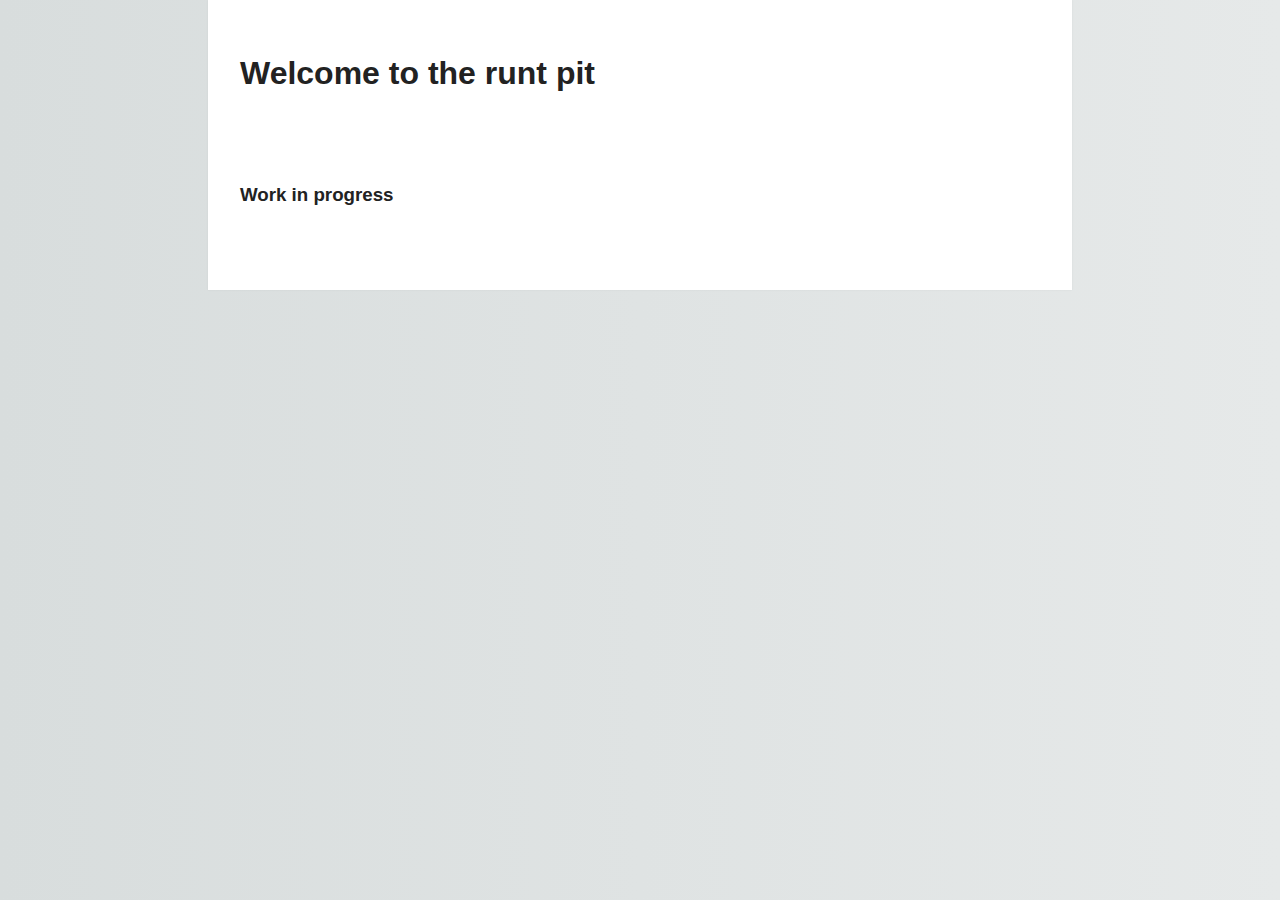
==== index.html @ 6e8e48d4 "Add files via upload" ====
<!DOCTYPE html>
<html>
    
    <head>
        <meta charset="utf-8">
        <meta http-equiv="X-UA-Compatible" content="IE=edge">
        <title>TheRuntPit</title>
        <meta name="description" content="Welcome to the runt pit.">
        <link rel="stylesheet" href="main.css">
    </head>
    <body>
    <h1>Welcome to the runt pit </h1>
    <br><br>
    <h3>Work in progress </h3>
    </body>
</html>
---- main.css ----
html {
    background: #e6e9e9;
    background-image: linear-gradient(270deg, rgb(230, 233, 233) 0%, rgb(216, 221, 221) 100%);
    -webkit-font-smoothing: antialiased;
}

body {
    background: #fff;
    box-shadow: 0 0 2px rgba(0, 0, 0, 0.06);
    color: #545454;
    font-family: "Helvetica Neue", Helvetica, Arial, sans-serif;
    font-size: 16px;
    line-height: 1.5;
    margin: 0 auto;
    max-width: 800px;
    padding: 2em 2em 4em;
}

h1, h2, h3, h4, h5, h6 {
    color: #222;
    font-weight: 600;
    line-height: 1.3;
}

h2 {
    margin-top: 1.3em;
}

a {
    color: #0083e8;
}

b, strong {
    font-weight: 600;
}

samp {
    display: none;
}

img {
    animation: colorize 2s cubic-bezier(0, 0, .78, .36) 1;
    background: transparent;
    border: 10px solid rgba(0, 0, 0, 0.12);
    border-radius: 4px;
    display: block;
    margin: 1.3em auto;
    max-width: 95%;
}

@keyframes colorize {
    0% {
        -webkit-filter: grayscale(100%);
        filter: grayscale(100%);
    }
    100% {
        -webkit-filter: grayscale(0%);
        filter: grayscale(0%);
    }
}
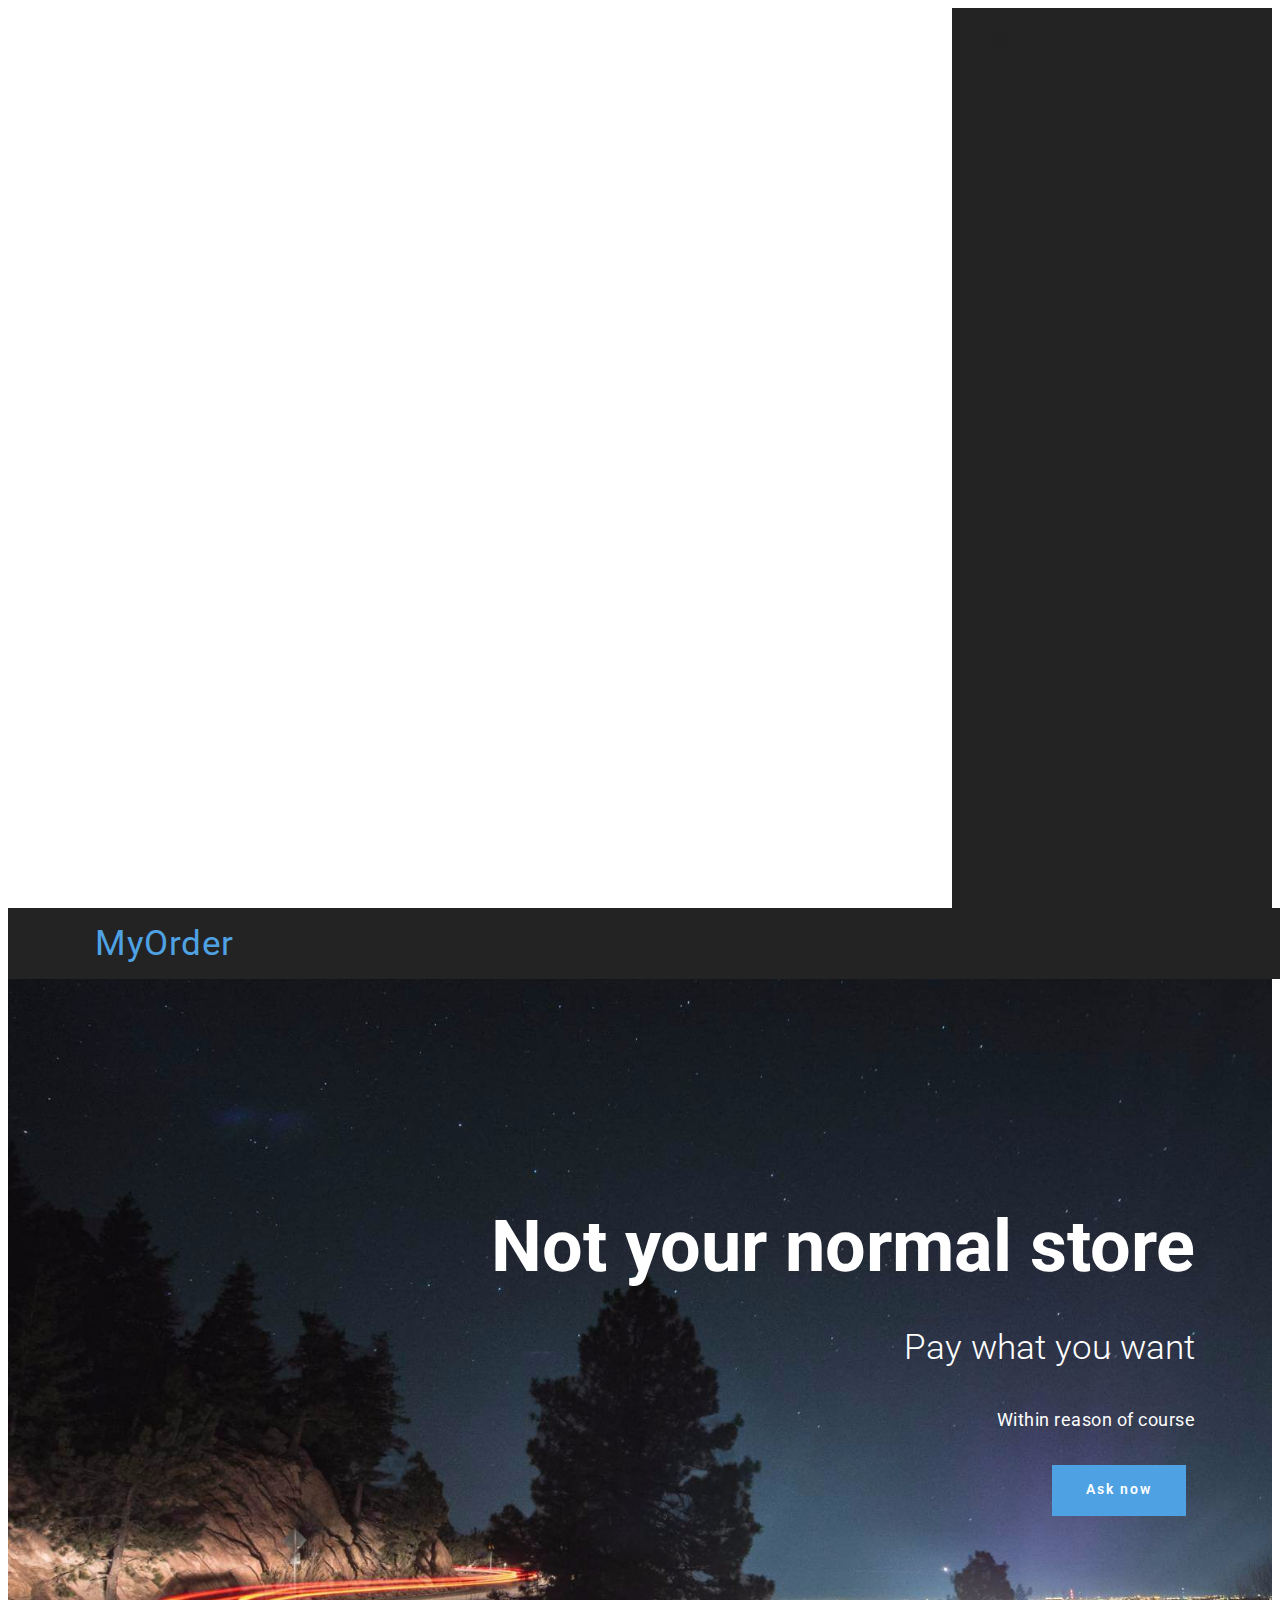
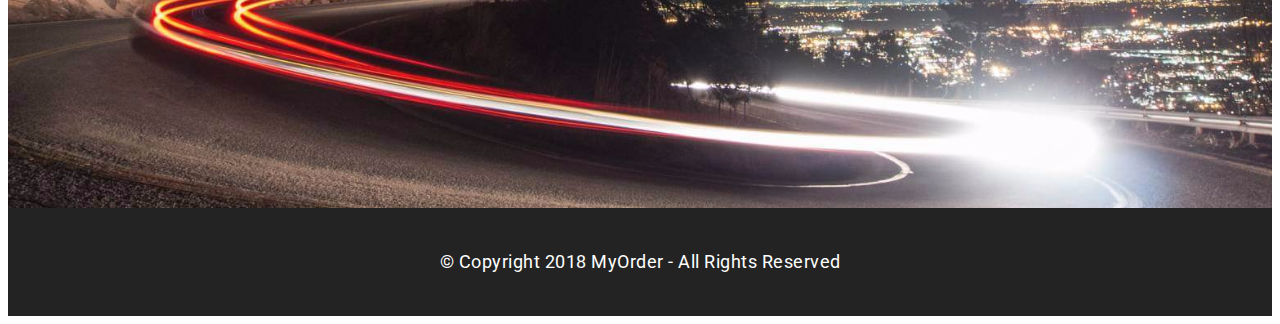
==== commit 85d18b9c: "Add files via upload" ====
--- a/index.html
+++ b/index.html
@@ -1,16 +1,94 @@
-<!DOCTYPE html>
-<html>
-    
-    <head>
-        <meta charset="utf-8">
-        <meta http-equiv="X-UA-Compatible" content="IE=edge">
-        <title>TheRuntPit</title>
-        <meta name="description" content="Welcome to the runt pit.">
-        <link rel="stylesheet" href="main.css">
-    </head>
-    <body>
-    <h1>Welcome to the runt pit </h1>
-    <br><br>
-    <h3>Work in progress </h3>
-    </body>
+<!DOCTYPE html>
+<html amp>
+<head>
+  <!-- Site made with  Website Builder v4.7.6, https://.com -->
+  <meta charset="UTF-8">
+  <meta http-equiv="X-UA-Compatible" content="IE=edge">
+  <meta name="generator" content=" v4.7.6, .com">
+  <meta name="viewport" content="width=device-width, initial-scale=1, minimum-scale=1">
+  <link rel="shortcut icon" href="assets/images/logo1.png" type="image/x-icon">
+  <link rel="stylesheet" type="text/css" href="style.css">
+  <meta name="description" content="">
+  <title>Home</title>
+  
+<link rel="canonical" href="index.html">
+ <style amp-boilerplate>body{-webkit-animation:-amp-start 8s steps(1,end) 0s 1 normal both;-moz-animation:-amp-start 8s steps(1,end) 0s 1 normal both;-ms-animation:-amp-start 8s steps(1,end) 0s 1 normal both;animation:-amp-start 8s steps(1,end) 0s 1 normal both}@-webkit-keyframes -amp-start{from{visibility:hidden}to{visibility:visible}}@-moz-keyframes -amp-start{from{visibility:hidden}to{visibility:visible}}@-ms-keyframes -amp-start{from{visibility:hidden}to{visibility:visible}}@-o-keyframes -amp-start{from{visibility:hidden}to{visibility:visible}}@keyframes -amp-start{from{visibility:hidden}to{visibility:visible}}</style>
+<noscript><style amp-boilerplate>body{-webkit-animation:none;-moz-animation:none;-ms-animation:none;animation:none}</style></noscript>
+<link href="https://fonts.googleapis.com/css?family=Roboto:100,100i,300,300i,400,400i,500,500i,700,700i,900,900i&subset=cyrillic" rel="stylesheet">
+ 
+ <style amp-custom> 
+div,span,h1,h2,h3,h4,h5,h6,p,blockquote,a,ol,ul,li,figcaption{font: inherit;}section{background-color: #eeeeee;}section,.container,.container-fluid{position: relative;word-wrap: break-word;}a.mbr-iconfont:hover{text-decoration: none;}.article .lead p,.article .lead ul,.article .lead ol,.article .lead pre,.article .lead blockquote{margin-bottom: 0;}a{font-style: normal;font-weight: 400;cursor: pointer;}a,a:hover{text-decoration: none;}figure{margin-bottom: 0;}h1,h2,h3,h4,h5,h6,.h1,.h2,.h3,.h4,.h5,.h6,.display-1,.display-2,.display-3,.display-4{line-height: 1;word-break: break-word;word-wrap: break-word;}b,strong{font-weight: bold;}blockquote{padding: 10px 0 10px 20px;position: relative;border-left: 2px solid;border-color: #ff3366;}input:-webkit-autofill,input:-webkit-autofill:hover,input:-webkit-autofill:focus,input:-webkit-autofill:active{transition-delay: 9999s;transition-property: background-color,color;}textarea[type="hidden"]{display: none;}body{position: relative;}section{background-position: 50% 50%;background-repeat: no-repeat;background-size: cover;}section .mbr-background-video,section .mbr-background-video-preview{position: absolute;bottom: 0;left: 0;right: 0;top: 0;}.row{display: -webkit-box;display: -webkit-flex;display: -ms-flexbox;display: flex;-webkit-flex-wrap: wrap;-ms-flex-wrap: wrap;flex-wrap: wrap;margin-right: -15px;margin-left: -15px;}@media (min-width: 576px){.row{margin-right: -15px;margin-left: -15px;}}@media (min-width: 768px){.row{margin-right: -15px;margin-left: -15px;}}@media (min-width: 992px){.row{margin-right: -15px;margin-left: -15px;}}@media (min-width: 1200px){.row{margin-right: -15px;margin-left: -15px;}}.hidden{visibility: hidden;}.mbr-z-index20{z-index: 20;}.mbr-white{color: #ffffff;}.mbr-black{color: #000000;}.mbr-bg-white{background-color: #ffffff;}.mbr-bg-black{background-color: #000000;}.align-left{text-align: left;}.align-center{text-align: center;}.align-right{text-align: right;}@media (max-width: 767px){.align-left,.align-center,.align-right,.mbr-section-btn,.mbr-section-title{text-align: center;}}.mbr-light{font-weight: 300;}.mbr-regular{font-weight: 400;}.mbr-semibold{font-weight: 500;}.mbr-bold{font-weight: 700;}.mbr-figure img,.mbr-figure iframe{display: block;width: 100%;}.card{background-color: transparent;border: none;}.card-img{text-align: center;flex-shrink: 0;}.media{max-width: 100%;margin: 0 auto;}.mbr-figure{-ms-flex-item-align: center;-ms-grid-row-align: center;-webkit-align-self: center;align-self: center;}.media-container > div{max-width: 100%;}.mbr-figure img,.card-img img{width: 100%;}@media (max-width: 991px){.media-size-item{width: auto;}.media{width: auto;}.mbr-figure{width: 100%;}}.mbr-section-btn{margin-left: -.25rem;margin-right: -.25rem;font-size: 0;}nav .mbr-section-btn{margin-left: 0rem;margin-right: 0rem;}.btn .mbr-iconfont,.btn.btn-sm .mbr-iconfont{cursor: pointer;margin-right: 0.5rem;}.btn.btn-md .mbr-iconfont,.btn.btn-md .mbr-iconfont{margin-right: 0.8rem;}[type="submit"]{-webkit-appearance: none;}.mbr-fullscreen .mbr-overlay{min-height: 100vh;}.mbr-fullscreen{display: flex;display: -webkit-flex;display: -moz-flex;display: -ms-flex;display: -o-flex;align-items: center;-webkit-align-items: center;min-height: 100vh;box-sizing: border-box;padding-top: 3rem;padding-bottom: 3rem;}amp-img img{max-height: 100%;max-width: 100%;}img.mbr-temp{width: 100%;}.super-hide{display: none;}.is-builder .nodisplay + img[async],.is-builder .nodisplay + img[decoding="async"],.is-builder amp-img > a + img[async],.is-builder amp-img > a + img[decoding="async"]{display: none;}html:not(.is-builder) amp-img > a{position: absolute;top: 0;bottom: 0;left: 0;right: 0;z-index: 1;}.is-builder .temp-amp-sizer{position: absolute;}.is-builder amp-youtube .temp-amp-sizer,.is-builder amp-vimeo .temp-amp-sizer{position: static;}.is-builder section.horizontal-menu .ampstart-btn{display: none;}@media (max-width: 991px){.is-builder section.horizontal-menu .navbar-toggler{display: block;}}.is-builder section.horizontal-menu .dropdown-menu{z-index: auto;opacity: 1;pointer-events: auto;}.is-builder section.horizontal-menu .nav-dropdown .link.dropdown-toggle[aria-expanded="true"]{margin-right: 0;padding: 0.667em 1em;}
+*{box-sizing: border-box;}body{font-family: Roboto;font-style: normal;line-height: 1.5;}.mbr-section-title{font-style: normal;line-height: 1.2;}.mbr-section-subtitle{line-height: 1.3;}.mbr-text{font-style: normal;line-height: 1.6;}.display-1{font-family: 'Roboto',sans-serif;font-size: 4.5rem;}.display-2{font-family: 'Roboto',sans-serif;font-size: 2.2rem;}.display-4{font-family: 'Roboto',sans-serif;font-size: 0.9rem;}.display-5{font-family: 'Roboto',sans-serif;font-size: 1.8rem;}.display-7{font-family: 'Roboto',sans-serif;font-size: 1.1rem;}@media (max-width: 768px){.display-1{font-size: 3.6rem;font-size: calc( 2.225rem + (4.5 - 2.225) * ((100vw - 20rem) / (48 - 20)));line-height: calc( 1.4 * (2.225rem + (4.5 - 2.225) * ((100vw - 20rem) / (48 - 20))));}.display-2{font-size: 1.76rem;font-size: calc( 1.42rem + (2.2 - 1.42) * ((100vw - 20rem) / (48 - 20)));line-height: calc( 1.4 * (1.42rem + (2.2 - 1.42) * ((100vw - 20rem) / (48 - 20))));}.display-4{font-size: 0.72rem;font-size: calc( 0.965rem + (0.9 - 0.965) * ((100vw - 20rem) / (48 - 20)));line-height: calc( 1.4 * (0.965rem + (0.9 - 0.965) * ((100vw - 20rem) / (48 - 20))));}.display-5{font-size: 1.44rem;font-size: calc( 1.28rem + (1.8 - 1.28) * ((100vw - 20rem) / (48 - 20)));line-height: calc( 1.4 * (1.28rem + (1.8 - 1.28) * ((100vw - 20rem) / (48 - 20))));}}.btn{font-weight: 400;border-width: 2px;border-style: solid;font-style: normal;letter-spacing: 2px;margin: .4rem .8rem;white-space: normal;transition-property: background-color,color,border-color,box-shadow;transition-duration: .3s,.3s,.3s,2s;transition-timing-function: ease-in-out;padding: 1rem 2rem;border-radius: 0px;display: inline-flex;align-items: center;justify-content: center;word-break: break-word;}.btn-sm{border: 1px solid;font-weight: 400;letter-spacing: 2px;-webkit-transition: all 0.3s ease-in-out;-moz-transition: all 0.3s ease-in-out;transition: all 0.3s ease-in-out;padding: 0.6rem 0.8rem;border-radius: 0px;}.btn-md{font-weight: 600;letter-spacing: 2px;margin: .4rem .8rem;-webkit-transition: all 0.3s ease-in-out;-moz-transition: all 0.3s ease-in-out;transition: all 0.3s ease-in-out;padding: 1rem 2rem;border-radius: 0px;}.bg-primary{background-color: #4ea2e3;}.bg-success{background-color: #0dcd7b;}.bg-info{background-color: #8282e7;}.bg-warning{background-color: #767676;}.bg-danger{background-color: #a0a0a0;}.btn-primary,.btn-primary:active,.btn-primary.active{background-color: #4ea2e3;border-color: #4ea2e3;color: #ffffff;}.btn-primary:hover,.btn-primary:focus,.btn-primary.focus{color: #ffffff;background-color: #1f7dc5;border-color: #1f7dc5;}.btn-primary.disabled,.btn-primary:disabled{color: #ffffff;background-color: #1f7dc5;border-color: #1f7dc5;}.btn-secondary,.btn-secondary:active,.btn-secondary.active{background-color: #4addff;border-color: #4addff;color: #003c4a;}.btn-secondary:hover,.btn-secondary:focus,.btn-secondary.focus{color: #003c4a;background-color: #00cdfd;border-color: #00cdfd;}.btn-secondary.disabled,.btn-secondary:disabled{color: #003c4a;background-color: #00cdfd;border-color: #00cdfd;}.btn-info,.btn-info:active,.btn-info.active{background-color: #8282e7;border-color: #8282e7;color: #ffffff;}.btn-info:hover,.btn-info:focus,.btn-info.focus{color: #ffffff;background-color: #4242db;border-color: #4242db;}.btn-info.disabled,.btn-info:disabled{color: #ffffff;background-color: #4242db;border-color: #4242db;}.btn-success,.btn-success:active,.btn-success.active{background-color: #0dcd7b;border-color: #0dcd7b;color: #ffffff;}.btn-success:hover,.btn-success:focus,.btn-success.focus{color: #ffffff;background-color: #088550;border-color: #088550;}.btn-success.disabled,.btn-success:disabled{color: #ffffff;background-color: #088550;border-color: #088550;}.btn-warning,.btn-warning:active,.btn-warning.active{background-color: #767676;border-color: #767676;color: #ffffff;}.btn-warning:hover,.btn-warning:focus,.btn-warning.focus{color: #ffffff;background-color: #505050;border-color: #505050;}.btn-warning.disabled,.btn-warning:disabled{color: #ffffff;background-color: #505050;border-color: #505050;}.btn-danger,.btn-danger:active,.btn-danger.active{background-color: #a0a0a0;border-color: #a0a0a0;color: #ffffff;}.btn-danger:hover,.btn-danger:focus,.btn-danger.focus{color: #ffffff;background-color: #7a7a7a;border-color: #7a7a7a;}.btn-danger.disabled,.btn-danger:disabled{color: #ffffff;background-color: #7a7a7a;border-color: #7a7a7a;}.btn-black,.btn-black:active,.btn-black.active{background-color: #333333;border-color: #333333;color: #ffffff;}.btn-black:hover,.btn-black:focus,.btn-black.focus{color: #ffffff;background-color: #0d0d0d;border-color: #0d0d0d;}.btn-black.disabled,.btn-black:disabled{color: #ffffff;background-color: #0d0d0d;border-color: #0d0d0d;}.btn-white,.btn-white:active,.btn-white.active{background-color: #ffffff;border-color: #ffffff;color: #808080;}.btn-white:hover,.btn-white:focus,.btn-white.focus{color: #808080;background-color: #d9d9d9;border-color: #d9d9d9;}.btn-white.disabled,.btn-white:disabled{color: #808080;background-color: #d9d9d9;border-color: #d9d9d9;}.btn-white,.btn-white:active,.btn-white.active{color: #333333;}.btn-white:hover,.btn-white:focus,.btn-white.focus{color: #333333;}.btn-white.disabled,.btn-white:disabled{color: #333333;}.btn-primary-outline,.btn-primary-outline:active,.btn-primary-outline.active{background: none;border-color: #1c6faf;color: #1c6faf;}.btn-primary-outline:hover,.btn-primary-outline:focus,.btn-primary-outline.focus{color: #ffffff;background-color: #4ea2e3;border-color: #4ea2e3;}.btn-primary-outline.disabled,.btn-primary-outline:disabled{color: #ffffff;background-color: #4ea2e3;border-color: #4ea2e3;}.btn-secondary-outline,.btn-secondary-outline:active,.btn-secondary-outline.active{background: none;border-color: #00b8e3;color: #00b8e3;}.btn-secondary-outline:hover,.btn-secondary-outline:focus,.btn-secondary-outline.focus{color: #003c4a;background-color: #4addff;border-color: #4addff;}.btn-secondary-outline.disabled,.btn-secondary-outline:disabled{color: #003c4a;background-color: #4addff;border-color: #4addff;}.btn-info-outline,.btn-info-outline:active,.btn-info-outline.active{background: none;border-color: #2c2cd7;color: #2c2cd7;}.btn-info-outline:hover,.btn-info-outline:focus,.btn-info-outline.focus{color: #ffffff;background-color: #8282e7;border-color: #8282e7;}.btn-info-outline.disabled,.btn-info-outline:disabled{color: #ffffff;background-color: #8282e7;border-color: #8282e7;}.btn-success-outline,.btn-success-outline:active,.btn-success-outline.active{background: none;border-color: #076d41;color: #076d41;}.btn-success-outline:hover,.btn-success-outline:focus,.btn-success-outline.focus{color: #ffffff;background-color: #0dcd7b;border-color: #0dcd7b;}.btn-success-outline.disabled,.btn-success-outline:disabled{color: #ffffff;background-color: #0dcd7b;border-color: #0dcd7b;}.btn-warning-outline,.btn-warning-outline:active,.btn-warning-outline.active{background: none;border-color: #434343;color: #434343;}.btn-warning-outline:hover,.btn-warning-outline:focus,.btn-warning-outline.focus{color: #ffffff;background-color: #767676;border-color: #767676;}.btn-warning-outline.disabled,.btn-warning-outline:disabled{color: #ffffff;background-color: #767676;border-color: #767676;}.btn-danger-outline,.btn-danger-outline:active,.btn-danger-outline.active{background: none;border-color: #6d6d6d;color: #6d6d6d;}.btn-danger-outline:hover,.btn-danger-outline:focus,.btn-danger-outline.focus{color: #ffffff;background-color: #a0a0a0;border-color: #a0a0a0;}.btn-danger-outline.disabled,.btn-danger-outline:disabled{color: #ffffff;background-color: #a0a0a0;border-color: #a0a0a0;}.btn-black-outline,.btn-black-outline:active,.btn-black-outline.active{background: none;border-color: #000000;color: #000000;}.btn-black-outline:hover,.btn-black-outline:focus,.btn-black-outline.focus{color: #ffffff;background-color: #333333;border-color: #333333;}.btn-black-outline.disabled,.btn-black-outline:disabled{color: #ffffff;background-color: #333333;border-color: #333333;}.btn-white-outline,.btn-white-outline:active,.btn-white-outline.active{background: none;border-color: #ffffff;color: #ffffff;}.btn-white-outline:hover,.btn-white-outline:focus,.btn-white-outline.focus{color: #333333;background-color: #ffffff;border-color: #ffffff;}.text-primary{color: #4ea2e3;}.text-secondary{color: #4addff;}.text-success{color: #0dcd7b;}.text-info{color: #8282e7;}.text-warning{color: #767676;}.text-danger{color: #a0a0a0;}.text-white{color: #ffffff;}.text-black{color: #000000;}a.text-primary:hover,a.text-primary:focus{color: #1c6faf;}a.text-secondary:hover,a.text-secondary:focus{color: #00b8e3;}a.text-success:hover,a.text-success:focus{color: #076d41;}a.text-info:hover,a.text-info:focus{color: #2c2cd7;}a.text-warning:hover,a.text-warning:focus{color: #434343;}a.text-danger:hover,a.text-danger:focus{color: #6d6d6d;}a.text-white:hover,a.text-white:focus{color: #b3b3b3;}a.text-black:hover,a.text-black:focus{color: #4d4d4d;}.alert-success{background-color: #0dcd7b;}.alert-info{background-color: #8282e7;}.alert-warning{background-color: #767676;}.alert-danger{background-color: #a0a0a0;}.btn-form{border-radius: 0;}.btn-form:hover{cursor: pointer;}a,a:hover{color: #4ea2e3;}.mbr-plan-header.bg-primary .mbr-plan-subtitle,.mbr-plan-header.bg-primary .mbr-plan-price-desc{color: #feffff;}.mbr-plan-header.bg-success .mbr-plan-subtitle,.mbr-plan-header.bg-success .mbr-plan-price-desc{color: #acfad9;}.mbr-plan-header.bg-info .mbr-plan-subtitle,.mbr-plan-header.bg-info .mbr-plan-price-desc{color: #ffffff;}.mbr-plan-header.bg-warning .mbr-plan-subtitle,.mbr-plan-header.bg-warning .mbr-plan-price-desc{color: #b6b6b6;}.mbr-plan-header.bg-danger .mbr-plan-subtitle,.mbr-plan-header.bg-danger .mbr-plan-price-desc{color: #e0e0e0;}blockquote{padding: 10px 0 10px 20px;position: relative;border-color: #4ea2e3;border-width: 3px;}ul,ol,pre,blockquote{margin-bottom: 0;margin-top: 0;}pre{background: #f4f4f4;padding: 10px 24px;white-space: pre-wrap;}.inactive{-webkit-user-select: none;-moz-user-select: none;-ms-user-select: none;user-select: none;pointer-events: none;-webkit-user-drag: none;user-drag: none;}html,body{height: auto;min-height: 100vh;}.popover-content ul.show{min-height: 155px;}#scrollToTop{display: none;}.mbr-container{max-width: 800px;padding: 0 10px;margin: 0 auto;position: relative;}h1,h2,h3{margin: auto;}h1,h3,p{padding: 10px 0;margin-bottom: 15px;}p,li,blockquote{color: #15181b;letter-spacing: 0.5px;line-height: 1.7;}.container{padding-right: 15px;padding-left: 15px;width: 100%;margin-right: auto;margin-left: auto;}@media (max-width: 767px){.container{max-width: 540px;}}@media (min-width: 768px){.container{max-width: 720px;}}@media (min-width: 992px){.container{max-width: 960px;}}@media (min-width: 1200px){.container{max-width: 1140px;}}.mbr-row{display: -webkit-box;display: -webkit-flex;display: -ms-flexbox;display: flex;-webkit-flex-wrap: wrap;-ms-flex-wrap: wrap;flex-wrap: wrap;margin-right: -15px;margin-left: -15px;}.mbr-justify-content-center{justify-content: center;}@media (max-width: 767px){.mbr-col-sm-12{-ms-flex: 0 0 100%;flex: 0 0 100%;max-width: 100%;padding-right: 15px;padding-left: 15px;}.mbr-row{margin: 0;}}@media (min-width: 768px){.mbr-col-md-3{-ms-flex: 0 0 25%;flex: 0 0 25%;max-width: 25%;padding-right: 15px;padding-left: 15px;}.mbr-col-md-4{-ms-flex: 0 0 33.333333%;flex: 0 0 33.333333%;max-width: 33.333333%;padding-right: 15px;padding-left: 15px;}.mbr-col-md-5{-ms-flex: 0 0 41.666667%;flex: 0 0 41.666667%;max-width: 41.666667%;padding-right: 15px;padding-left: 15px;}.mbr-col-md-6{-ms-flex: 0 0 50%;flex: 0 0 50%;max-width: 50%;padding-right: 15px;padding-left: 15px;}.mbr-col-md-7{-ms-flex: 0 0 58.333333%;flex: 0 0 58.333333%;max-width: 58.333333%;padding-right: 15px;padding-left: 15px;}.mbr-col-md-8{-ms-flex: 0 0 66.666667%;flex: 0 0 66.666667%;max-width: 66.666667%;padding-left: 15px;padding-right: 15px;}.mbr-col-md-10{-ms-flex: 0 0 83.333333%;flex: 0 0 83.333333%;max-width: 83.333333%;padding-left: 15px;padding-right: 15px;}.mbr-col-md-12{-ms-flex: 0 0 100%;flex: 0 0 100%;max-width: 100%;padding-right: 15px;padding-left: 15px;}}@media (min-width: 992px){.mbr-col-lg-2{-ms-flex: 0 0 16.666667%;flex: 0 0 16.666667%;max-width: 16.666667%;padding-right: 15px;padding-left: 15px;}.mbr-col-lg-3{-ms-flex: 0 0 25%;flex: 0 0 25%;max-width: 25%;padding-right: 15px;padding-left: 15px;}.mbr-col-lg-4{-ms-flex: 0 0 33.33%;flex: 0 0 33.33%;max-width: 33.33%;padding-right: 15px;padding-left: 15px;}.mbr-col-lg-5{-ms-flex: 0 0 41.666%;flex: 0 0 41.666%;max-width: 41.666%;padding-right: 15px;padding-left: 15px;}.mbr-col-lg-6{-ms-flex: 0 0 50%;flex: 0 0 50%;max-width: 50%;padding-right: 15px;padding-left: 15px;}.mbr-col-lg-8{-ms-flex: 0 0 66.666667%;flex: 0 0 66.666667%;max-width: 66.666667%;padding-left: 15px;padding-right: 15px;}.mbr-col-lg-10{-ms-flex: 0 0 83.3333%;flex: 0 0 83.3333%;max-width: 83.3333%;padding-right: 15px;padding-left: 15px;}.mbr-col-lg-12{-ms-flex: 0 0 100%;flex: 0 0 100%;max-width: 100%;padding-right: 15px;padding-left: 15px;}}@media (min-width: 1200px){.mbr-col-xl-7{-ms-flex: 0 0 58.333333%;flex: 0 0 58.333333%;max-width: 58.333333%;padding-right: 15px;padding-left: 15px;}.mbr-col-xl-8{-ms-flex: 0 0 66.666667%;flex: 0 0 66.666667%;max-width: 66.666667%;padding-left: 15px;padding-right: 15px;}}section.sidebar-open:before{content: '';position: fixed;top: 0;bottom: 0;right: 0;left: 0;background-color: rgba(0,0,0,0.2);z-index: 1040;}p{margin-top: 0;}.cid-qTqNZ4dnpM{background-image: url("assets/images/background3-1.jpg");}.cid-qTqNZ4dnpM .mbr-text,.cid-qTqNZ4dnpM .mbr-section-btn{color: #ffffff;}.cid-qTqSthNx1R{padding-top: 30px;padding-bottom: 30px;background-color: #232323;}.cid-qTqSthNx1R p{margin: 0;color: #ffffff;}.cid-qTqSBPJXMK amp-sidebar{min-width: 260px;z-index: 1050;background-color: #232323;}.cid-qTqSBPJXMK amp-sidebar.open:after{content: '';position: absolute;top: 0;left: 0;bottom: 0;right: 0;background-color: red;}.cid-qTqSBPJXMK .open{transform: translateX(0%);display: block;}.cid-qTqSBPJXMK .builder-sidebar{background-color: #232323;position: relative;height: 100vh;z-index: 1030;padding: 1rem 2rem;max-width: 20rem;}.cid-qTqSBPJXMK .headerbar{display: flex;flex-direction: column;justify-content: center;padding: .5rem 1rem;min-height: 70px;align-items: center;background: #232323;}.cid-qTqSBPJXMK .headerbar.sticky-nav{position: fixed;z-index: 1000;width: 100%;}.cid-qTqSBPJXMK button.sticky-but{position: fixed;}.cid-qTqSBPJXMK .brand{display: flex;align-items: center;align-self: flex-start;padding-right: 30px;}.cid-qTqSBPJXMK .brand p{margin: 0;padding: 0;}.cid-qTqSBPJXMK .brand-name{color: #197bc6;}.cid-qTqSBPJXMK .sidebar{padding: 1rem 0;margin: 0;}.cid-qTqSBPJXMK .sidebar > li{list-style: none;display: flex;flex-direction: column;}.cid-qTqSBPJXMK .sidebar a{display: block;text-decoration: none;margin-bottom: 10px;}.cid-qTqSBPJXMK .close-sidebar{width: 30px;height: 30px;position: relative;cursor: pointer;background-color: transparent;border: none;}.cid-qTqSBPJXMK .close-sidebar:focus{outline: 2px auto #4ea2e3;}.cid-qTqSBPJXMK .close-sidebar span{position: absolute;left: 0;width: 30px;height: 2px;border-right: 5px;background-color: #232323;}.cid-qTqSBPJXMK .close-sidebar span:nth-child(1){transform: rotate(45deg);}.cid-qTqSBPJXMK .close-sidebar span:nth-child(2){transform: rotate(-45deg);}@media (min-width: 992px){.cid-qTqSBPJXMK .brand-name{min-width: 8rem;}.cid-qTqSBPJXMK .builder-sidebar{margin-left: auto;}.cid-qTqSBPJXMK .builder-sidebar .sidebar li{flex-direction: row;flex-wrap: wrap;}.cid-qTqSBPJXMK .builder-sidebar .sidebar li a{padding: .5rem;margin: 0;}.cid-qTqSBPJXMK .builder-overlay{display: none;}}.cid-qTqSBPJXMK .hamburger{position: absolute;top: 25px;right: 20px;margin-left: auto;width: 30px;height: 20px;background: none;border: none;cursor: pointer;z-index: 1000;}@media (min-width: 768px){.cid-qTqSBPJXMK .hamburger{top: calc(0.5rem + 55 * 0.5px - 10px);}}.cid-qTqSBPJXMK .hamburger:focus{outline: none;}.cid-qTqSBPJXMK .hamburger span{position: absolute;right: 0;width: 30px;height: 2px;border-right: 5px;background-color: #232323;}.cid-qTqSBPJXMK .hamburger span:nth-child(1){top: 0;transition: all .2s;}.cid-qTqSBPJXMK .hamburger span:nth-child(2){top: 8px;transition: all .15s;}.cid-qTqSBPJXMK .hamburger span:nth-child(3){top: 8px;transition: all .15s;}.cid-qTqSBPJXMK .hamburger span:nth-child(4){top: 16px;transition: all .2s;}.cid-qTqSBPJXMK amp-img{height: 55px;width: 55px;margin-right: 1rem;display: flex;align-items: center;}@media (max-width: 768px){.cid-qTqSBPJXMK amp-img{max-height: 55px;max-width: 55px;}}
+.engine{position: absolute;text-indent: -2400px;text-align: center;padding: 0;top: 0;left: -2400px;}</style>
+ 
+  <script async  src="https://cdn.ampproject.org/v0.js"></script>
+  <script async custom-element="amp-analytics" src="https://cdn.ampproject.org/v0/amp-analytics-0.1.js"></script>
+  <script async custom-element="amp-sidebar" src="https://cdn.ampproject.org/v0/amp-sidebar-0.1.js"></script>
+  
+  
+</head>
+<body><amp-sidebar id="sidebar" class="cid-qTqSBPJXMK" layout="nodisplay" side="right">
+        <div class="builder-sidebar" id="builder-sidebar">
+            <button on="tap:sidebar.close" class="close-sidebar">
+                <span></span>
+                <span></span>
+            </button>
+
+            
+            
+            
+        </div>
+    </amp-sidebar>
+  <section class="menu cid-qTqSBPJXMK" id="menu1-7">
+    
+    <nav class="headerbar sticky-nav">
+      <div class="brand">
+          <span class="brand-logo">
+              <amp-img src="assets/images/logo1.png" layout="responsive" width="54.861702127659576" height="54" alt="Logo">
+                  <a href="index.html#header1-1"></a>
+              </amp-img>
+          </span>
+          <p class="brand-name mbr-fonts-style display-2"><a href="index.html#header1-1">MyOrder</a></p>
+      </div>
+    </nav>
+    
+    <button on="tap:sidebar.toggle" class="ampstart-btn hamburger sticky-but">
+        <span></span>
+        <span></span>
+        <span></span>
+        <span></span>
+    </button>
+</section>
+
+<section class="engine"><a href="https://.me/n">free landing page templates</a></section><section class="header1 cid-qTqNZ4dnpM mbr-fullscreen" id="header1-1">
+
+    
+
+    <div class="container">
+        <h1 class="mbr-section-title mbr-fonts-style align-right mbr-bold mbr-white display-1">Not your normal store</h1>
+        <h3 class="mbr-section-subtitle mbr-fonts-style align-right mbr-white mbr-light display-2">Pay what you want</h3>
+        <p class="mbr-fonts-style mbr-text align-right display-7">Within reason of course</p>
+        <div class="mbr-section-btn align-right"><a class="btn btn-md btn-primary display-4" href="page1.html">
+                Ask now</a></div>
+    </div>
+
+</section>
+
+<section class="footer1 cid-qTqSthNx1R" id="footer1-6">
+
+    
+
+    <div class="container">
+        <div class="mbr-col-sm-12 align-center mbr-white">
+            <p class="mbr-text mbr-fonts-style display-7">
+                © Copyright 2018 MyOrder - All Rights Reserved
+            </p>
+        </div>
+    </div>
+</section>
+
+
+  
+  
+</body>
 </html>--- a/style.css
+++ b/style.css
@@ -0,0 +1,1426 @@
+@import "https://fonts.googleapis.com/css?family=Didact Gothic:light,lightitalic,normal,italic,bold,bolditalic";
+.form-all:after {
+  content: "";
+  display: table;
+  clear: both;
+}
+.form-all {
+  font-family: "Didact Gothic", sans-serif;
+}
+.form-all {
+  width: 550px;
+}
+.form-label-left,
+.form-label-right {
+  width: 150px;
+}
+.form-label {
+  white-space: normal;
+}
+.form-label.form-label-auto {
+  display: inline-block;
+  float: left;
+  text-align: left;
+  width: 150px;
+}
+.form-label-left {
+  display: inline-block;
+  white-space: normal;
+  float: left;
+  text-align: left;
+}
+.form-label-right {
+  display: inline-block;
+  white-space: normal;
+  float: left;
+  text-align: right;
+}
+.form-label-top {
+  white-space: normal;
+  display: block;
+  float: none;
+  text-align: left;
+}
+.form-radio-item label:before {
+  top: 0;
+}
+.form-all {
+  font-size: 18px;
+}
+.form-label {
+  font-weight: bold;
+}
+.form-checkbox-item label,
+.form-radio-item label {
+  font-weight: normal;
+}
+.supernova {
+  background-color: #ffffff;
+}
+.supernova body {
+  background-color: transparent;
+}
+/*
+@width30: (unit(@formWidth, px) + 60px);
+@width60: (unit(@formWidth, px)+ 120px);
+@width90: (unit(@formWidth, px)+ 180px);
+*/
+/* | */
+@media screen and (min-width: 480px) {
+  .supernova .form-all {
+    border: 1px solid #e6e6e6;
+    -webkit-box-shadow: 0 3px 9px rgba(0, 0, 0, 0.1);
+    -moz-box-shadow: 0 3px 9px rgba(0, 0, 0, 0.1);
+    box-shadow: 0 3px 9px rgba(0, 0, 0, 0.1);
+  }
+}
+/* | */
+/* | */
+@media screen and (max-width: 480px) {
+  .jotform-form .form-all {
+    margin: 0;
+    width: 100%;
+  }
+}
+/* | */
+/* | */
+@media screen and (min-width: 480px) and (max-width: 767px) {
+  .jotform-form .form-all {
+    margin: 0;
+    width: 100%;
+  }
+}
+/* | */
+/* | */
+@media screen and (min-width: 480px) and (max-width: 549px) {
+  .jotform-form .form-all {
+    margin: 0;
+    width: 100%;
+  }
+}
+/* | */
+/* | */
+@media screen and (min-width: 768px) {
+  .jotform-form {
+    padding: 60px 0;
+  }
+}
+/* | */
+/* | */
+@media screen and (max-width: 549px) {
+  .jotform-form .form-all {
+    margin: 0;
+    width: 100%;
+  }
+}
+/* | */
+.supernova .form-all,
+.form-all {
+  background-color: #ffffff;
+  border: 1px solid transparent;
+}
+.form-header-group {
+  border-color: #e6e6e6;
+}
+.form-matrix-table tr {
+  border-color: #e6e6e6;
+}
+.form-matrix-table tr:nth-child(2n) {
+  background-color: #f2f2f2;
+}
+.form-all {
+  color: #555555;
+}
+.form-header-group .form-header {
+  color: #555555;
+}
+.form-header-group .form-subHeader {
+  color: #6f6f6f;
+}
+.form-sub-label {
+  color: #6f6f6f;
+}
+.form-label-top,
+.form-label-left,
+.form-label-right,
+.form-html {
+  color: #555555;
+}
+.form-checkbox-item label,
+.form-radio-item label {
+  color: #6f6f6f;
+}
+.form-line.form-line-active {
+  -webkit-transition-property: all;
+  -moz-transition-property: all;
+  -ms-transition-property: all;
+  -o-transition-property: all;
+  transition-property: all;
+  -webkit-transition-duration: 0.3s;
+  -moz-transition-duration: 0.3s;
+  -ms-transition-duration: 0.3s;
+  -o-transition-duration: 0.3s;
+  transition-duration: 0.3s;
+  -webkit-transition-timing-function: ease;
+  -moz-transition-timing-function: ease;
+  -ms-transition-timing-function: ease;
+  -o-transition-timing-function: ease;
+  transition-timing-function: ease;
+  background-color: rgba(255, 251, 234, 0);
+}
+/* omer */
+.form-radio-item,
+.form-checkbox-item {
+  padding-bottom: 6px !important;
+}
+.form-radio-item:last-child,
+.form-checkbox-item:last-child {
+  padding-bottom: 0;
+}
+/* omer */
+.form-single-column .form-checkbox-item,
+.form-single-column .form-radio-item {
+  width: 100%;
+}
+.form-radio-item:not(#foo) {
+  margin-bottom: 0;
+  position: relative;
+}
+.form-radio-item:not(#foo) input[type="checkbox"],
+.form-radio-item:not(#foo) input[type="radio"] {
+  display: none;
+}
+.form-radio-item:not(#foo) .form-radio-other,
+.form-radio-item:not(#foo) .form-checkbox-other {
+  display: inline-block !important;
+  margin-left: 7px;
+  margin-right: 3px;
+  margin-top: 6px;
+}
+.form-radio-item:not(#foo) .form-checkbox-other-input,
+.form-radio-item:not(#foo) .form-radio-other-input {
+  margin: 0;
+}
+.form-radio-item:not(#foo) label {
+  line-height: 18px;
+  margin-left: 0;
+  float: left;
+  text-indent: 27px;
+}
+.form-radio-item:not(#foo) label:before {
+  content: '';
+  position: absolute;
+  display: inline-block;
+  vertical-align: baseline;
+  margin-right: 4px;
+  -moz-box-sizing: border-box;
+  -webkit-box-sizing: border-box;
+  box-sizing: border-box;
+  -webkit-border-radius: 50%;
+  -moz-border-radius: 50%;
+  border-radius: 50%;
+  left: 4px;
+  width: 18px;
+  height: 18px;
+  cursor: pointer;
+}
+.form-radio-item:not(#foo) label:after {
+  content: '';
+  position: absolute;
+  z-index: 10;
+  display: inline-block;
+  opacity: 0;
+  top: 5px;
+  left: 9px;
+  width: 8px;
+  height: 8px;
+}
+.form-radio-item:not(#foo) input:checked + label:after {
+  opacity: 1;
+}
+.form-radio-item:not(#foo) input[type="checkbox"],
+.form-radio-item:not(#foo) input[type="radio"] {
+  display: none;
+}
+.form-radio-item:not(#foo) .form-radio-other,
+.form-radio-item:not(#foo) .form-checkbox-other {
+  display: inline-block !important;
+  margin-left: 7px;
+  margin-right: 3px;
+  margin-top: 6px;
+}
+.form-radio-item:not(#foo) .form-checkbox-other-input,
+.form-radio-item:not(#foo) .form-radio-other-input {
+  margin: 0;
+}
+.form-radio-item:not(#foo) label {
+  line-height: 24px;
+  margin-left: 0;
+  float: left;
+  text-indent: 33px;
+}
+.form-radio-item:not(#foo) label:before {
+  content: '';
+  position: absolute;
+  display: inline-block;
+  vertical-align: baseline;
+  margin-right: 4px;
+  -moz-box-sizing: border-box;
+  -webkit-box-sizing: border-box;
+  box-sizing: border-box;
+  -webkit-border-radius: 50%;
+  -moz-border-radius: 50%;
+  border-radius: 50%;
+  left: 4px;
+  width: 24px;
+  height: 24px;
+  cursor: pointer;
+}
+.form-radio-item:not(#foo) label:after {
+  content: '';
+  position: absolute;
+  z-index: 10;
+  display: inline-block;
+  opacity: 0;
+  top: 7px;
+  left: 11px;
+  width: 10px;
+  height: 10px;
+}
+.form-radio-item:not(#foo) input:checked + label:after {
+  opacity: 1;
+}
+.form-radio-item:not(#foo) label:before {
+  border: 2px solid #3498db;
+}
+.form-radio-item:not(#foo) label:after {
+  background-color: #3498db;
+  -webkit-border-radius: 50%;
+  -moz-border-radius: 50%;
+  border-radius: 50%;
+  cursor: pointer;
+}
+.form-checkbox-item:not(#foo) {
+  margin-bottom: 0;
+  position: relative;
+}
+.form-checkbox-item:not(#foo) input[type="checkbox"],
+.form-checkbox-item:not(#foo) input[type="radio"] {
+  display: none;
+}
+.form-checkbox-item:not(#foo) .form-radio-other,
+.form-checkbox-item:not(#foo) .form-checkbox-other {
+  display: inline-block !important;
+  margin-left: 7px;
+  margin-right: 3px;
+  margin-top: 6px;
+}
+.form-checkbox-item:not(#foo) .form-checkbox-other-input,
+.form-checkbox-item:not(#foo) .form-radio-other-input {
+  margin: 0;
+}
+.form-checkbox-item:not(#foo) label {
+  line-height: 18px;
+  margin-left: 0;
+  float: left;
+  text-indent: 27px;
+}
+.form-checkbox-item:not(#foo) label:before {
+  content: '';
+  position: absolute;
+  display: inline-block;
+  vertical-align: baseline;
+  margin-right: 4px;
+  -moz-box-sizing: border-box;
+  -webkit-box-sizing: border-box;
+  box-sizing: border-box;
+  -webkit-border-radius: 50%;
+  -moz-border-radius: 50%;
+  border-radius: 50%;
+  left: 4px;
+  width: 18px;
+  height: 18px;
+  cursor: pointer;
+}
+.form-checkbox-item:not(#foo) label:after {
+  content: '';
+  position: absolute;
+  z-index: 10;
+  display: inline-block;
+  opacity: 0;
+  top: 8px;
+  left: 9px;
+  width: 3px;
+  height: 3px;
+}
+.form-checkbox-item:not(#foo) input:checked + label:after {
+  opacity: 1;
+}
+.form-checkbox-item:not(#foo) label:before {
+  border: 2px solid #3498db;
+}
+.form-checkbox-item:not(#foo) label:after {
+  background-color: #3498db;
+  box-shadow: 0 2px 0 0 #3498db, 2px 2px 0 0 #3498db, 4px 2px 0 0 #3498db, 6px 2px 0 0 #3498db;
+  -moz-transform: rotate(-45deg);
+  -webkit-transform: rotate(-45deg);
+  -o-transform: rotate(-45deg);
+  -ms-transform: rotate(-45deg);
+  transform: rotate(-45deg);
+}
+.form-checkbox-item:not(#foo) input[type="checkbox"],
+.form-checkbox-item:not(#foo) input[type="radio"] {
+  display: none;
+}
+.form-checkbox-item:not(#foo) .form-radio-other,
+.form-checkbox-item:not(#foo) .form-checkbox-other {
+  display: inline-block !important;
+  margin-left: 7px;
+  margin-right: 3px;
+  margin-top: 6px;
+}
+.form-checkbox-item:not(#foo) .form-checkbox-other-input,
+.form-checkbox-item:not(#foo) .form-radio-other-input {
+  margin: 0;
+}
+.form-checkbox-item:not(#foo) label {
+  line-height: 24px;
+  margin-left: 0;
+  float: left;
+  text-indent: 33px;
+}
+.form-checkbox-item:not(#foo) label:before {
+  content: '';
+  position: absolute;
+  display: inline-block;
+  vertical-align: baseline;
+  margin-right: 4px;
+  -moz-box-sizing: border-box;
+  -webkit-box-sizing: border-box;
+  box-sizing: border-box;
+  -webkit-border-radius: 50%;
+  -moz-border-radius: 50%;
+  border-radius: 50%;
+  left: 4px;
+  width: 24px;
+  height: 24px;
+  cursor: pointer;
+}
+.form-checkbox-item:not(#foo) label:after {
+  content: '';
+  position: absolute;
+  z-index: 10;
+  display: inline-block;
+  opacity: 0;
+  top: 11px;
+  left: 10px;
+  width: 4px;
+  height: 4px;
+}
+.form-checkbox-item:not(#foo) input:checked + label:after {
+  opacity: 1;
+}
+.form-checkbox-item:not(#foo) label:after {
+  background-color: #3498db;
+  box-shadow: 0 3px 0 0 #3498db, 3px 3px 0 0 #3498db, 6px 3px 0 0 #3498db, 8px 3px 0 0 #3498db;
+  -moz-transform: rotate(-45deg);
+  -webkit-transform: rotate(-45deg);
+  -o-transform: rotate(-45deg);
+  -ms-transform: rotate(-45deg);
+  transform: rotate(-45deg);
+}
+.supernova {
+  height: 100%;
+  background-repeat: no-repeat;
+  background-attachment: scroll;
+  background-position: center top;
+  background-repeat: repeat;
+}
+.supernova {
+  background-image: none;
+  background-image: url("https://shots.jotform.com/elton/pattern/pattern-eo2z.png");
+}
+#stage {
+  background-image: none;
+  background-image: url("https://shots.jotform.com/elton/pattern/pattern-eo2z.png");
+}
+/* | */
+.form-all {
+  background-repeat: no-repeat;
+  background-attachment: scroll;
+  background-position: center top;
+  background-repeat: repeat;
+}
+.form-header-group {
+  background-repeat: no-repeat;
+  background-attachment: scroll;
+  background-position: center top;
+}
+.form-line {
+  margin-top: 0px;
+  margin-bottom: 0px;
+}
+.form-line {
+  padding: 12px 36px;
+}
+.form-all .form-submit-button,
+.form-all .form-submit-reset,
+.form-all .form-submit-print {
+  -webkit-border-radius: 0px;
+  -moz-border-radius: 0px;
+  border-radius: 0px;
+}
+.form-all .qq-upload-button,
+.form-all .form-submit-button,
+.form-all .form-submit-reset,
+.form-all .form-submit-print {
+  font-size: 1.15em;
+  padding: 12px 18px;
+  display: block;
+  width: 100%;
+  margin: 0;
+  font-family: "Didact Gothic", sans-serif;
+  font-size: 22px;
+  font-weight: normal;
+  border: none;
+  border-width: 0px !important;
+  border-style: solid !important;
+  border-color: #3498db !important;
+}
+.form-all .form-buttons-wrapper {
+  margin-left: 0 !important;
+}
+.form-all .form-pagebreak-back-container,
+.form-all .form-pagebreak-next-container {
+  width: 48% !important;
+  padding: 24px 0;
+}
+.form-all .form-pagebreak-next-container {
+  margin-left: 4%;
+}
+.form-all .form-submit-print {
+  margin-left: 0 !important;
+  margin-right: 0 !important;
+}
+.form-all .qq-upload-button,
+.form-all .form-submit-button,
+.form-all .form-submit-reset,
+.form-all .form-submit-print {
+  color: #ffffff !important;
+  background: #3498db;
+  box-shadow: none;
+  text-shadow: none;
+}
+.form-all .form-pagebreak-back,
+.form-all .form-pagebreak-next {
+  font-size: 1em;
+  padding: 9px 15px;
+  font-family: "Didact Gothic", sans-serif;
+  font-size: 18px;
+  font-weight: normal;
+}
+/*
+& when ( @buttonFontType = google ) {
+	@import (css) "@{buttonFontLink}";
+}
+*/
+h2.form-header {
+  line-height: 1.618em;
+  font-size: 1.714em;
+}
+h2 ~ .form-subHeader {
+  line-height: 1.5em;
+  font-size: 1.071em;
+}
+.form-header-group {
+  text-align: left;
+}
+/*.form-dropdown,
+.form-radio-item,
+.form-checkbox-item,
+.form-radio-other-input,
+.form-checkbox-other-input,*/
+.form-captcha input,
+.form-spinner input,
+.form-error-message {
+  padding: 4px 3px 2px 3px;
+}
+.form-header-group {
+  font-family: "Didact Gothic", sans-serif;
+}
+.form-section {
+  padding: 0px 0px 0px 0px;
+}
+.form-header-group {
+  margin: 0px 0px 0px 0px;
+}
+.form-header-group {
+  padding: 24px 36px 24px 36px;
+}
+.form-header-group .form-header,
+.form-header-group .form-subHeader {
+  color: #ffffff;
+}
+.form-header-group {
+  background-color: #3498db;
+}
+.form-textbox,
+.form-textarea {
+  padding: 4px 3px 2px 3px;
+}
+[data-type="control_dropdown"] .form-input,
+[data-type="control_dropdown"] .form-input-wide {
+  width: 150px;
+}
+.form-label {
+  font-family: "Didact Gothic", sans-serif;
+}
+li[data-type="control_image"] div {
+  text-align: left;
+}
+li[data-type="control_image"] img {
+  border: none;
+  border-width: 0px !important;
+  border-style: solid !important;
+  border-color: false !important;
+}
+.form-line-column {
+  width: auto;
+}
+.form-line-error {
+  background-color: #ffffff;
+  -webkit-box-shadow: inset 0px 3px 11px -7px #ff3200;
+  -moz-box-shadow: inset 0px 3px 11px -7px #ff3200;
+  box-shadow: inset 0px 3px 11px -7px #ff3200;
+}
+.form-line-error input:not(#coupon-input),
+.form-line-error textarea,
+.form-line-error .form-validation-error {
+  -webkit-transition-property: none;
+  -moz-transition-property: none;
+  -ms-transition-property: none;
+  -o-transition-property: none;
+  transition-property: none;
+  -webkit-transition-duration: 0.3s;
+  -moz-transition-duration: 0.3s;
+  -ms-transition-duration: 0.3s;
+  -o-transition-duration: 0.3s;
+  transition-duration: 0.3s;
+  -webkit-transition-timing-function: ease;
+  -moz-transition-timing-function: ease;
+  -ms-transition-timing-function: ease;
+  -o-transition-timing-function: ease;
+  transition-timing-function: ease;
+  border: 1px solid #fff4f4;
+  -moz-box-shadow: 0 0 3px #fff4f4;
+  -webkit-box-shadow: 0 0 3px #fff4f4;
+  box-shadow: 0 0 3px #fff4f4;
+}
+.form-line-error .form-error-message {
+  margin: 0;
+  position: absolute;
+  color: #fff;
+  display: inline-block;
+  right: 0;
+  font-size: 10px;
+  position: absolute!important;
+  box-shadow: none;
+  top: 0px;
+  line-height: 20px;
+  color: #FFF;
+  background: #ff3200;
+  padding: 0px 5px;
+  bottom: auto;
+  min-width: 105px;
+  -webkit-border-radius: 0;
+  -moz-border-radius: 0;
+  border-radius: 0;
+}
+.form-line-error .form-error-message img,
+.form-line-error .form-error-message .form-error-arrow {
+  display: none;
+}
+.ie-8 .form-all {
+  margin-top: auto;
+  margin-top: initial;
+}
+.ie-8 .form-all:before {
+  display: none;
+}
+/* | */
+@media screen and (max-width: 480px), screen and (max-device-width: 767px) and (orientation: portrait), screen and (max-device-width: 415px) and (orientation: landscape) {
+  .testOne {
+    letter-spacing: 0;
+  }
+  .form-all {
+    border: 0;
+    max-width: initial;
+  }
+  .form-sub-label-container {
+    width: 100%;
+    margin: 0;
+    margin-right: 0;
+    float: left;
+    -moz-box-sizing: border-box;
+    -webkit-box-sizing: border-box;
+    box-sizing: border-box;
+  }
+  span.form-sub-label-container + span.form-sub-label-container {
+    margin-right: 0;
+  }
+  .form-sub-label {
+    white-space: normal;
+  }
+  .form-address-table td,
+  .form-address-table th {
+    padding: 0 1px 10px;
+  }
+  .form-submit-button,
+  .form-submit-print,
+  .form-submit-reset {
+    width: 100%;
+    margin-left: 0!important;
+  }
+  div[id*=at_] {
+    font-size: 14px;
+    font-weight: 700;
+    height: 8px;
+    margin-top: 6px;
+  }
+  .showAutoCalendar {
+    width: 20px;
+  }
+  img.form-image {
+    max-width: 100%;
+    height: auto;
+  }
+  .form-matrix-row-headers {
+    width: 100%;
+    word-break: break-all;
+    min-width: 40px;
+  }
+  .form-collapse-table,
+  .form-header-group {
+    margin: 0;
+  }
+  .form-collapse-table {
+    height: 100%;
+    display: inline-block;
+    width: 100%;
+  }
+  .form-collapse-hidden {
+    display: none !important;
+  }
+  .form-input {
+    width: 100%;
+  }
+  .form-label {
+    width: 100% !important;
+  }
+  .form-label-left,
+  .form-label-right {
+    display: block;
+    float: none;
+    text-align: left;
+    width: auto!important;
+  }
+  .form-line,
+  .form-line.form-line-column {
+    padding: 2% 5%;
+    -moz-box-sizing: border-box;
+    -webkit-box-sizing: border-box;
+    box-sizing: border-box;
+  }
+  input[type=text],
+  input[type=email],
+  input[type=tel],
+  textarea {
+    width: 100%;
+    -moz-box-sizing: border-box;
+    -webkit-box-sizing: border-box;
+    box-sizing: border-box;
+    max-width: initial !important;
+  }
+  .form-dropdown,
+  .form-textarea,
+  .form-textbox {
+    width: 100%!important;
+    -moz-box-sizing: border-box;
+    -webkit-box-sizing: border-box;
+    box-sizing: border-box;
+  }
+  .form-input,
+  .form-input-wide,
+  .form-textarea,
+  .form-textbox,
+  .form-dropdown {
+    max-width: initial!important;
+  }
+  .form-address-city,
+  .form-address-line,
+  .form-address-postal,
+  .form-address-state,
+  .form-address-table,
+  .form-address-table .form-sub-label-container,
+  .form-address-table select,
+  .form-input {
+    width: 100%;
+  }
+  div.form-header-group {
+    padding: 24px 36px !important;
+    padding-left: 5%!important;
+    padding-right: 5%!important;
+    margin: 0 0px 2% !important;
+    -moz-box-sizing: border-box;
+    -webkit-box-sizing: border-box;
+    box-sizing: border-box;
+  }
+  div.form-header-group.hasImage img {
+    max-width: 100%;
+  }
+  [data-type="control_button"] {
+    margin-bottom: 0 !important;
+  }
+  [data-type=control_fullname] .form-sub-label-container {
+    width: 48%;
+  }
+  [data-type=control_fullname] .form-sub-label-container:first-child {
+    margin-right: 4%;
+  }
+  [data-type=control_phone] .form-sub-label-container {
+    width: 65%;
+  }
+  [data-type=control_phone] .form-sub-label-container:first-child {
+    width: 31%;
+    margin-right: 4%;
+  }
+  [data-type=control_datetime] .form-sub-label-container + .form-sub-label-container,
+  [data-type=control_datetime] .form-sub-label-container:first-child {
+    width: 27.3%;
+    margin-right: 6%;
+  }
+  [data-type=control_datetime] .form-sub-label-container + .form-sub-label-container + .form-sub-label-container {
+    width: 33.3%;
+    margin-right: 0;
+  }
+  [data-type=control_datetime] span + span + span > span:first-child {
+    display: block;
+    width: 100% !important;
+  }
+  [data-type=control_birthdate] .form-sub-label-container,
+  [data-type=control_datetime] span + span + span > span:first-child + span + span,
+  [data-type=control_time] .form-sub-label-container {
+    width: 27.3%!important;
+    margin-right: 6% !important;
+  }
+  [data-type=control_birthdate] .form-sub-label-container:last-child,
+  [data-type=control_time] .form-sub-label-container:last-child {
+    width: 33.3%!important;
+    margin-right: 0 !important;
+  }
+  .form-pagebreak-back-container,
+  .form-pagebreak-next-container {
+    width: 50% !important;
+  }
+  .form-pagebreak-back,
+  .form-pagebreak-next,
+  .form-product-item.hover-product-item {
+    width: 100%;
+  }
+  .form-pagebreak-back-container {
+    padding: 0;
+    text-align: right;
+  }
+  .form-pagebreak-next-container {
+    padding: 0;
+    text-align: left;
+  }
+  .form-pagebreak {
+    margin: 0 auto;
+  }
+  .form-buttons-wrapper {
+    margin: 0!important;
+    margin-left: 0!important;
+  }
+  .form-buttons-wrapper button {
+    width: 100%;
+  }
+  .form-buttons-wrapper .form-submit-print {
+    margin: 0 !important;
+  }
+  table {
+    width: 100%!important;
+    max-width: initial!important;
+  }
+  table td + td {
+    padding-left: 3%;
+  }
+  .form-checkbox-item,
+  .form-radio-item {
+    white-space: normal!important;
+  }
+  .form-checkbox-item input,
+  .form-radio-item input {
+    width: auto;
+  }
+  .form-collapse-table {
+    margin: 0 5%;
+    display: block;
+    zoom: 1;
+    width: auto;
+  }
+  .form-collapse-table:before,
+  .form-collapse-table:after {
+    display: table;
+    content: '';
+    line-height: 0;
+  }
+  .form-collapse-table:after {
+    clear: both;
+  }
+  .fb-like-box {
+    width: 98% !important;
+  }
+  .form-error-message {
+    clear: both;
+    bottom: -10px;
+  }
+  .date-separate,
+  .phone-separate {
+    display: none;
+  }
+  .custom-field-frame,
+  .direct-embed-widgets,
+  .signature-pad-wrapper {
+    width: 100% !important;
+  }
+}
+/* | */
+
+/*__INSPECT_SEPERATOR__*/
+/*---------------------
+Theme: Big Blue
+Author: Elton Cris- idarktech@jotform.com
+www.jotform.com
+----------------------*/
+.jotform-form {
+    padding : 40px 0;
+}
+
+.form-header {
+    font-weight : normal !important;
+}
+
+[data-type="control_head"] {
+    padding-bottom : 15px;
+}
+
+.form-all {
+    border : none !important;
+    box-shadow : none !important;
+}
+
+[data-type="control_textbox"] .form-textbox,
+[data-type="control_fullname"] .form-textbox,
+[data-type="control_email"] .form-textbox,
+[data-type="control_textarea"] .form-textarea,
+[data-type="control_dropdown"] .form-dropdown {
+    width : 100% !important;
+}
+
+.form-textbox, .form-textarea, .form-autocomplete, .form-dropdown {
+    box-sizing : border-box;
+    -webkit-box-sizing : border-box;
+    box-shadow : none;
+    outline : none;
+    border : 1px solid #e5e5e5;
+    font-size : .9em;
+    border-radius : 3px !important;
+    transition : all .5s ease-in-out;
+    padding : 10px 6px;
+}
+
+.form-textbox:focus, .form-textarea:focus, .form-autocomplete:focus, .form-dropdown:focus {
+    border : 1px solid #2980B9 !important;
+    box-shadow : none !important;
+}
+
+.form-dropdown {
+    padding : 8px 4px;
+    border-radius : 3px;
+}
+
+.phone-separate, .date-separate {
+    display : none;
+}
+
+[data-type="control_fullname"] .form-sub-label-container {
+    width : 100%;
+}
+
+#sublabel_prefix, #sublabel_first, #sublabel_middle {
+    margin-bottom : 10px;
+}
+
+.form-label {
+    width : 34% !important;
+    float : left !important;
+}
+
+.form-label-top {
+    width : 100% !important;
+}
+
+.form-checkbox-other-input {
+    width : 80% !important;
+}
+
+.form-input {
+    width : 62% !important;
+    max-width : none !important;
+}
+
+.form-input-wide {
+    max-width : none !important;
+    display : inline-block;
+    width : 100%;
+}
+
+.form-line {
+    box-sizing : border-box;
+    -webkit-box-sizing : border-box;
+    -moz-box-sizing : border-box;
+    width : 100%;
+}
+
+[data-type="control_fullname"] .form-label-top + div .form-sub-label-container {
+    width : 49%;
+    margin-right : 0.5%;
+    display : inline-block;
+}
+
+[data-type="control_fullname"] .form-label-top + div .form-sub-label-container + .form-sub-label-container {
+    margin-right : 0;
+    float : right;
+}
+
+.form-address-city, .form-address-line, .form-address-postal, .form-address-state, .form-address-table, .form-address-table .form-sub-label-container, .form-address-table select {
+    width : 100%;
+}
+
+input[name$="[city]"],
+input[name$="[postal]"] {
+    width : 90% !important;
+}
+
+input[name$="[area]"] {
+    width : 100%;
+}
+
+.form-submit-button {
+    outline : none;
+    padding : 20px 0 !important;
+    transition : all 0.5s ease-in-out;
+}
+
+.form-submit-button:hover,
+.qq-upload-button:hover {
+    background-color : #2980B9;
+    border-color : #2980B9;
+}
+
+.form-spinner-input {
+    height : auto !important;
+    outline : none;
+    border : 1px solid #cccccc !important;
+    padding : 8px 4px !important;
+}
+
+.form-spinner input {
+    padding : 6px 4px !important;
+    border-radius : 3px !important;
+}
+
+td.form-spinner-input-td {
+    outline : none;
+}
+
+table.form-spinner {
+    border : none !important;
+    width : 100px;
+}
+
+div[tabindex="1"] {
+    outline : none;
+}
+
+td.form-spinner-up,
+td.form-spinner-down {
+    background : rgb(255, 255, 255) !important;
+    cursor : pointer !important;
+    height : 14px !important;
+    width : 11px !important;
+    font-size : 9px !important;
+    padding-left : 3px !important;
+    padding-right : 6px !important;
+}
+
+td.form-spinner-up:active,
+td.form-spinner-down:active {
+    background : rgb(165, 255, 255) !important;
+}
+
+[data-type="control_button"] {
+    width : 100%;
+    margin : 0 !important;
+    padding : 0 !important;
+    background : #3498db;
+}
+
+#sublabel_first {
+    margin-bottom : 10px;
+}
+
+.form-validation-error {
+    border : 1px solid #e15353 !important;
+}
+
+.form-line-error {
+    background-color : rgba(255, 181, 181, 0.4);
+    box-shadow : none !important;
+}
+
+.qq-upload-button {
+    padding : 8px !important;
+    width : 100% !important;
+    font-size : 14px !important;
+    border-radius : 3px !important;
+    border : none !important;
+    box-sizing : border-box;
+}
+
+.qq-uploader {
+    width : 100% !important;
+}
+
+.form-subHeader {
+    font-size : 20px !important;
+}
+
+@media screen and (max-width:768px){
+    .form-all {
+        margin : 0 auto !important;
+    }
+
+}
+
+@media screen and (max-width:480px){
+    .jotform-form {
+        padding : 12px 0 0 0;
+    }
+
+    .form-input {
+        width : 100% !important;
+    }
+
+    .form-label {
+        width : 100% !important;
+        float : none !important;
+    }
+
+    span.date-separate, .phone-separate {
+        display : none !important;
+    }
+
+}
+
+/*remove date huge space*/
+[data-type="control_datetime"] span[style*="white-space"] > .form-sub-label-container:first-child {
+    display : none;
+}
+
+[data-type="control_datetime"] .form-input> span:nth-child(4),
+[data-type="control_datetime"] .form-input span:nth-child(5) {
+    padding-top : 10px;
+}
+
+/*shruken fields*/
+.form-line-column {
+    width : auto !important;
+}
+
+.form-line-column .form-label-left {
+    display : block;
+}
+
+.form-line-column .form-label-top {
+    float : none !important;
+    width : 100% !important;
+}
+
+.form-line-column {
+    float : none;
+}
+
+/*Responsive credit card on payment fields*/
+.payment-form-table td + td {
+    padding-left : 0;
+}
+
+.form-address-table {
+    width : 100%;
+}
+
+.payment-form-table,
+.payment-form-table .form-textbox {
+    max-width : none;
+}
+
+.payment-form-table td:last-child .form-sub-label-container {
+    margin : 0;
+    white-space : normal;
+}
+
+.payment-form-table td .form-sub-label-container {
+    width : 100%;
+}
+
+.payment-form-table .form-textbox,
+.payment-form-table .form-dropdown {
+    width : 100%;
+}
+
+.payment-form-table tbody > tr:first-child + tr td:first-child span {
+    margin : 0;
+    padding-right : 10px;
+    box-sizing : border-box;
+    -webkit-box-sizing : border-box;
+}
+
+.payment-form-table tbody > tr:first-child + tr td:first-child + td span {
+    margin : 0;
+    padding-left : 10px;
+    box-sizing : border-box;
+    -webkit-box-sizing : border-box;
+}
+
+.payment-form-table tbody > tr:first-child + tr +tr td:first-child span.form-sub-label-container,
+.payment-form-table tbody > tr:first-child + tr +tr+tr td:first-child span.form-sub-label-container {
+    margin : 0;
+    padding-right : 10px;
+    width : 100% !important;
+    box-sizing : border-box;
+    -webkit-box-sizing : border-box;
+}
+
+.payment-form-table tbody > tr:first-child + tr +tr td:first-child span + span.form-sub-label-container,
+.payment-form-table tbody > tr:first-child + tr +tr+tr td:first-child span + span.form-sub-label-container {
+    margin : 0;
+    padding-top : 0 !important;
+    padding-right : 0;
+    padding-left : 10px;
+    width : 50% !important;
+    box-sizing : border-box;
+    -webkit-box-sizing : border-box;
+}
+
+.cc_ccv {
+    width : 100% !important;
+}
+
+/*Credit card fix billing- city state, country */
+.payment-form-table td[width="50%"]>span:first-child {
+    box-sizing : border-box;
+    padding-right : 10px;
+}
+
+.payment-form-table td[width="50%"] + td >span:first-child {
+    box-sizing : border-box;
+    padding-left : 10px;
+}
+
+.payment-form-table td[width="50%"] + td[width="50%"] >span:first-child {
+    box-sizing : border-box;
+    padding-right : 0;
+}
+
+.hover-product-item:hover {
+    color : inherit;
+}
+
+/*Fix for braintree cc styling*/
+[data-type="control_braintree"] .form-sub-label-container {
+    width : 100% !important;
+    padding : 4px;
+    box-sizing : border-box;
+}
+
+[data-type="control_braintree"] .form-textbox {
+    width : 100%;
+}
+
+.braintree-hosted-fields {
+    width : 100% !important;
+    box-sizing : border-box;
+    min-height : 28px;
+}
+
+/* radio-checkbox button */
+.form-radio-item:not(#foo) label:after,
+.form-radio-item:not(#foo) label:before {
+    border-radius : 50%;
+}
+
+.form-checkbox-item:not(#foo) label:after,
+.form-checkbox-item:not(#foo) label:before {
+    border-radius : 0;
+}
+
+.form-radio-item:not(#foo) label:before,
+.form-checkbox-item:not(#foo) label:before {
+    border-width : 1px;
+}
+
+.form-all{list-style:none;list-style-position:outside;margin:0px;font-family:Verdana;font-size:12px}.form-captcha{border:1px
+solid #ccc;background:#f5f5f5;padding:6px;width:152px;-moz-border-radius:4px 4px 4px 4px;-webkit-border-radius:4px;border-radius:4px 4px 4px 4px}.underlined{text-decoration:underline}#payment_total{display:inline-block}.form-payment-label{color:#999;display:block;font-size:9px}.form-payment-subtotal,.form-payment-shipping,.form-payment-tax{font-size:0.9em;max-width:325px;overflow:visible}.form-payment-tax.form-payment-label>span:nth-child(1){width:100%;max-width:225px !important;float:left;display:inline-block;word-wrap:break-word}.form-payment-tax.form-payment-label:after{content:"";display:table;clear:both}.form-payment-shipping.form-payment-label>span:nth-child(1){width:100%;max-width:225px !important;float:left;display:inline-block;word-wrap:break-word}.form-payment-shipping.form-payment-label:after{content:"";display:table;clear:both}.form-payment-divider{display:block;border-bottom:1px solid lightgrey;max-width:325px}.form-payment-total,.form-payment-discount{max-width:325px;display:block;overflow:visible;margin:10px
+0}.form-payment-discount{font-size:10px}.form-payment-price{float:right}.form-product-custom_quantity{width:30px;padding-left:4px}#coupon-message{font-size:10px;font-weight:normal;white-space:normal}.form-captcha:hover{border:1px
+solid #aaa}.form-captcha-image{border:1px
+solid #aaa;-moz-border-radius:4px 4px 4px 4px;-webkit-border-radius:4px;border-radius:4px 4px 4px 4px}.form-collapse-table{height:58px;border:1px
+solid #ccc;background:#f5f5f5 url(/images/soft-grad.png) repeat-x;position:relative}.form-list{padding:3px;border:1px
+solid #CCC;-moz-box-shadow:0 1px 1px rgba(0, 0, 0, 0.2) inset;-webkit-box-shadow:0 1px 1px rgba(0, 0, 0, 0.2) inset;box-shadow:0 1px 1px rgba(0, 0, 0, 0.2) inset}.form-list
+option{padding:2px}.form-list option:nth-child(2n+1){background:#f5f5f5}.form-textarea{font-family:"Lucida Grande",Verdana;white-space:pre-wrap}.form-textarea-limit{}.form-textarea-limit>span{display:inline-block}.form-textarea-limit
+textarea{overflow:auto}.form-textarea-limit textarea:focus{outline:none !important}.form-textarea-limit-indicator{color:#666;font-size:9px;margin-top: -1px;padding:2px;text-align:right}.form-textarea-limit-indicator-error{color:red}.nicEdit-main{background-color:white}.form-line-column .nicEdit-main{white-space:normal}.form-line-column .form-sub-label{white-space:normal}.form-datetime-validation-error{background:#FAA;color:#fff}.form-collapse-left{}.form-collapse-mid{text-shadow:0px 2px 0px #fff;float:left;font-size:18px;margin:16px
+45px 16px 20px}.form-product-item{display:inline-block;padding:5px
+5px 5px 10px;position:relative;overflow:hidden;overflow-y:auto}.form-product-item
+img{display:block;position:static;margin:0
+12px 0 0;float:left;-moz-border-radius:3px 3px;-webkit-border-radius:3px 3px;border-radius:3px 3px}.form-product-custom_price{text-align:right;width:70px;border:1px
+solid gray;margin:0
+2px;padding:2px
+4px}.hover-product-item:hover{background:#f5f5f5;color:#000}.form-product-item label, .form-product-item .form-radio, .form-product-item .form-checkbox{cursor:pointer}.form-special-subtotal{display:block;font-size:10px;margin:5px
+0 12px 8px;height:12px;float:left}.form-product-image,.form-product-image-with-options{margin:5px;margin-left:10px}.form-product-image-with-options{position:absolute;top:15px;-moz-border-radius:5px 5px;-webkit-border-radius:5px 5px;border-radius:5px 5px}.form-radio,.form-checkbox{vertical-align:middle;margin:0px;padding:0px}.form-radio-item,.form-checkbox-item{margin-top:5px;float:left}.form-multiple-column,.form-single-column{display:inline-block}.form-multiple-column .form-radio-item, .form-multiple-column .form-checkbox-item{width:150px}.form-radio-item label, .form-checkbox-item
+label{margin-left:5px}.form-radio-item br, .form-checkbox-item
+br{clear:left}.form-submit-button,.form-submit-reset,.form-submit-print,.form-screen-button{margin:0px;overflow:visible;padding:1px
+6px;width:auto}.form-submit-button::-moz-focus-inner,.form-submit-reset::-moz-focus-inner{border:0px;padding:1px
+6px}.form-submit-button.conditionallyDisabled{opacity:0.4;cursor:default;pointer-events:none}.form-button-red{border:1px
+solid red}.form-button-magenta{border:1px
+solid magenta}.form-screen-message{width:260px;height:100px}.form-screen-button
+div{background-image:url("/images/photo.png");background-position:center;background-repeat:no-repeat;height:50px;width:50px}.form-screen-button{position:absolute;top:1px;margin:0px;margin-left:10px;padding:0px;background:#fdc000;background: -moz-linear-gradient(top, #fdc000 0%, #fe8900 100%);background: -webkit-gradient(linear, left top, left bottom, color-stop(0%,#fdc000), color-stop(100%,#fe8900));background: -webkit-linear-gradient(top, #fdc000 0%,#fe8900 100%);background: -o-linear-gradient(top, #fdc000 0%,#fe8900 100%);background: -ms-linear-gradient(top, #fdc000 0%,#fe8900 100%);filter:progid:DXImageTransform.Microsoft.gradient( startColorstr='#fdc000', endColorstr='#fe8900',GradientType=0 );background:linear-gradient(top, #fdc000 0%,#fe8900 100%);-moz-box-shadow:0 1px 0 rgba(255, 255, 255, .6), 0 1px 0 rgba(255,255,255,.6) inset;-webkit-box-shadow:0 1px 0 rgba(255, 255, 255, .6), 0 1px 0 rgba(255,255,255,.6) inset;box-shadow:0 1px 0 rgba(255, 255, 255, .6), 0 1px 0 rgba(255,255,255,.6) inset;border:1px
+solid #ae5d00;border-radius:5px}.form-screen-button:hover{background:#fcc932;background: -moz-linear-gradient(top, #fcc932 0%, #fc9e32 100%);background: -webkit-gradient(linear, left top, left bottom, color-stop(0%,#fcc932), color-stop(100%,#fc9e32));background: -webkit-linear-gradient(top, #fcc932 0%,#fc9e32 100%);background: -o-linear-gradient(top, #fcc932 0%,#fc9e32 100%);background: -ms-linear-gradient(top, #fcc932 0%,#fc9e32 100%);filter:progid:DXImageTransform.Microsoft.gradient( startColorstr='#fcc932', endColorstr='#fc9e32',GradientType=0 );background:linear-gradient(top, #fcc932 0%,#fc9e32 100%);border:1px
+solid #ae5d00}.form-screen-button:active{background:#fe8900;background: -moz-linear-gradient(top, #fe8900 0%, #fdc000 100%);background: -webkit-gradient(linear, left top, left bottom, color-stop(0%,#fe8900), color-stop(100%,#fdc000));background: -webkit-linear-gradient(top, #fe8900 0%,#fdc000 100%);background: -o-linear-gradient(top, #fe8900 0%,#fdc000 100%);background: -ms-linear-gradient(top, #fe8900 0%,#fdc000 100%);filter:progid:DXImageTransform.Microsoft.gradient( startColorstr='#fe8900', endColorstr='#fdc000',GradientType=0 );background:linear-gradient(top, #fe8900 0%,#fdc000 100%);border:1px
+solid #C56600;-moz-box-shadow:0 1px 0 rgba(255, 255, 255, .6), 0 -1px 0 rgba(255,255,255,.6) inset;-webkit-box-shadow:0 1px 0 rgba(255, 255, 255, .6), 0 -1px 0 rgba(255,255,255,.6) inset;box-shadow:0 1px 0 rgba(255, 255, 255, .6), 0 -1px 0 rgba(255,255,255,.6) inset}.form-screenshot-plate{background:url("/images/noises/defaultdesktop.png") repeat scroll 0 0 transparent;border:2px
+solid #545454;border-radius:3px 3px 3px 3px;box-shadow:0 0 5px rgba(0, 0, 0, 0.7) inset;margin:10px
+0;text-align:center}.form-screenshot-img{box-shadow:0 0 5px rgba(0, 0, 0, 0.7);margin:14px
+0;display:inline-block}.form-screenshot-img
+img{}.form-submit-print::-moz-focus-inner{padding:0px
+6px}.form-submit-print{padding:1px
+6px}.form-submit-print
+img{margin-left: -14px;margin-right:3px;margin-top: -3px}.form-submit-print{margin-bottom: -4px;margin-top: -6px;margin-left: -6px;margin-right:5px}.form-submit-button-img{border:none !important;margin:0
+!important;padding:0
+!important;background:none !important;cursor:pointer !important;max-width:100%}.icon-encrypt~.form-submit-reset{margin-left:32px}.form-collapse-right{position:absolute;right:0px;height:58px;width:40px}.form-collapse-right-show{background:url(/images/arrow-open.png) no-repeat center}.form-collapse-right-hide{background:url(/images/arrow-closed.png) no-repeat center}.form-collapse-hidden{display:none}.form-grading-item{margin-bottom:3px}.form-header{margin:0px}.form-footer{margin:0px;text-align:center;font-size:9px;color:#999;font-weight:300}.form-subHeader{border-top:1px solid #ccc;font-style:italic}.form-header-group{background:#f5f5f5;border-bottom:1px solid #ccc;padding:12px;clear:both}.form-header-group.hasImage>.header-logo{display:table-cell}.form-header-group.hasImage>.header-text{display:table-cell;width:100%}.httal{text-align:left}.httac{text-align:center}.httar{text-align:right}.htvat{vertical-align:top}.htvam{vertical-align:middle}.htvab{vertical-align:bottom}.header-logo-left{margin-right:1em}.header-logo-right{margin-left:1em}.form-footer-group{padding:12px;clear:both}.form-label-top{margin-bottom:6px;display:block;white-space:normal}.form-label-left{float:left;display:inline-block;text-align:left;padding:3px;white-space:normal}.form-label-right{float:left;display:inline-block;text-align:right;margin-bottom:6px;padding:3px;white-space:normal}.form-input-wide{}.form-section,.form-section-closed{list-style:none;list-style-position:outside;margin:0px;padding:0px;position:relative;zoom:1;clear:both}.form-section-closed{overflow:hidden;height:60px}.form-input{display:inline-block}.form-line{clear:both;padding:10px;margin:0px;display:block;width:97%;width:-moz-available;position:relative}.form-line-column{float:left;clear:none;width:auto;white-space:nowrap}.form-line.form-line-column{display:inline-block}.form-line-column-clear{clear:left;width:auto}.form-line-active{background-color:#FFFFE0;color:#333}.form-matrix-table{border-collapse:collapse;font-size:10px;margin-bottom:5px}.form-matrix-column-headers{border:1px
+solid #ccc;background:#ddd;color:inherit;text-align:center}.form-matrix-row-headers{border:1px
+solid #ccc;background:#ddd}.form-matrix-values{border:1px
+solid #ccc;background:#f5f5f5}.form-pagebreak{border-top:1px solid #ccc;background:#f5f5f5;height:60px;clear:left}.form-pagebreak-back-container,.form-pagebreak-next-container{float:left;padding:10px;padding-top:14px}.form-pagebreak-next-container{padding-left:0px}.form-pagebreak-back,.form-pagebreak-next{-webkit-border-radius:5px 5px;-webkit-box-shadow:0px 1px 2px #aaa;-moz-border-radius:5px 5px;-moz-box-shadow:0px 1px 2px #aaa;border-radius:5px 5px;box-shadow:0px 1px 2px #aaa;border:1px
+solid #999;background:#ddd;padding:5px;margin:0px;font-size:14px}.form-pagebreak-next{margin:0
+0 0 20px}.button-hidden{display:none}.form-required{margin-left:5px;color:red}.form-scale-table{font-size:12px}.form-scale-table
+th{border-bottom:1px solid #ccc;color:#999}.form-product-details{font-size:0.8em;color:inherit;font-style:normal}.form-product-options-text,.form-product-child-label{font-weight:normal;word-wrap:break-word}.form-product-child-table{margin-top:4px}.form-product-child-table td, .form-product-child-table
+th{padding:2px
+6px}.form-product-child-price{font-size:0.786em;font-weight:bold;font-style:italic;color:#999;min-width:80px ! important}.form-address-table{width:330px}.form-address-line{width:310px}.form-address-city,.form-address-state{width:144px}.form-address-table td, .form-address-table
+th{padding-bottom:10px}.form-address-table
+select{width:155px}.form-button-error{color:red;display:inline;text-align:center}.form-pagebreak>.form-button-error{padding:14px
+10px 10px;display:block}.form-line-error{background:#FAA;color:#333}.form-line-error input:not(#coupon-input), .form-line-error select, .form-line-error textarea,.form-validation-error{border:1px
+solid red !important;-moz-box-shadow:0 0 2px red;-webkit-box-shadow:0 0 2px red;box-shadow:0 0 2px red}.form-validation-error.form-input{border:none}.form-line-active .form-error-message{display:none}.form-error-message{z-index:900;position:absolute;max-width:130px;right:0px;top:0px;color:#333;padding:3px;font-size:10px;border:4px
+solid #d88;-webkit-box-shadow:0px 2px 4px rgba(102, 102, 102, 0.5);-webkit-border-radius:6px 6px;-moz-box-shadow:0px 2px 4px rgba(102, 102, 102, 0.5);-moz-border-radius:6px 6px;box-shadow:0px 2px 4px rgba(102, 102, 102, 0.5);border-radius:6px 6px;background:#FCC}.form-error-arrow{position:absolute;top:-20px;left:10px;height:0px;width:0px;border:10px
+solid transparent;border-bottom-color:#666;border-bottom:10px solid rgba(102,102,102,0.3)}.form-error-arrow-inner{position:absolute;top:1px;height:0px;width:0px;border:10px
+solid transparent;border-bottom-color:#FCC;border-bottom-width:11px;left:-10px;top:-10px}.form-input .form-error-message, .form-input-wide .form-error-message{bottom:-5px;font-size:11px;position:relative;z-index:900;right:auto;top:auto;color:#333;padding:3px;max-width:100%;padding-bottom:3px;font-size:12px;border:none;-moz-box-shadow:0px 2px 4px rgba(102, 102, 102, 0.5);-webkit-box-shadow:0px 2px 4px rgba(102, 102, 102, 0.5);-moz-border-radius:6px 6px;-webkit-border-radius:6px 6px;box-shadow:0px 2px 4px rgba(102, 102, 102, 0.5);border-radius:6px 6px;background:#FCC}.form-description{z-index:1000;position:absolute;right:7px;max-width:150px;top:6px;border:4px
+solid #ccc;-webkit-border-radius:6px 6px;-webkit-box-shadow:0px 2px 4px #666;-moz-border-radius:6px 6px;-moz-box-shadow:0px 2px 4px #666;border-radius:6px 6px;box-shadow:0px 2px 4px #666;background:#f5f5f5;white-space:normal}.form-description-content{padding:10px;font-size:10px;color:#333}.form-description-arrow{border-color:transparent #CCC transparent transparent;border-style:solid;border-width:10px;height:0;width:0;left:-24px;top:7px;position:absolute}.form-description-arrow-small{border-color:transparent #F5F5F5 transparent transparent;border-style:solid;border-width:7px;height:0;width:0;left:-14px;top:10px;position:absolute}.right{right:33px !important;float:none !important}.form-line:hover .form-description-indicator, .form-line-active .form-description-indicator{display:block}.form-description-indicator{display:none;height:100%;position:absolute;right:0;top:0;width:25px;background:url(/images/s-info.png) no-repeat center}.right .form-description-arrow{border-color:transparent transparent transparent #CCC;left:auto;right:-24px}.right .form-description-arrow-small{border-color:transparent  transparent transparent #F5F5F5;left:auto;right:-14px}.form-autocomplete-list{font-family:Verdana,Geneva,Arial,Helvetica,sans-serif;font-size:12px;background:#333;background:rgba(26,58,81,0.8);border:1px
+solid #eee;border-top:none;padding:5px
+0;-moz-border-radius-bottomright:10px 10px;-moz-border-radius-bottomleft:10px 10px;-moz-box-shadow:0px 5px 10px rgba(0,0,0,0.6);-webkit-border-bottom-right-radius:10px 10px;-webkit-border-bottom-left-radius:10px 10px;-webkit-box-shadow:0px 5px 10px rgba(0,0,0,0.6);border-radius-bottom-right:10px 10px;border-radius-bottom-left:10px 10px;box-shadow:0px 5px 10px rgba(0,0,0,0.6)}.form-autocomplete-list-item{margin:0
+5px;border:1px
+solid transparent;color:#fff;padding:3px;-moz-border-radius:5px 5px;-webkit-border-radius:5px;border-radius:5px 5px;text-shadow:1px 1px 3px #000;cursor:pointer}.form-autocomplete-list-item-selected,.form-autocomplete-list-item:hover{-moz-box-shadow:0 0 4px #333;-webkit-box-shadow:0 0 4px #333;box-shadow:0 0 4px #333;border:1px
+solid #1a3a51;background:#4295D1}.form-autocomplete-list-item:hover{border:1px
+solid #ccc}.form-sub-label-container{display:inline-block;margin-right:5px}.form-sub-label{color:#999;display:block;font-size:9px;margin-bottom:3px}.form-html{padding:3px;white-space:normal}[data-type="control_text"] .form-html
+img{max-width:100%;height:auto}.form-multiple-column .form-radio-other-input,
+.form-multiple-column .form-checkbox-other-input{width:100px}.form-radio-other-input,.form.checkbox-other-input{margin-left:5px}.form-spinner-input-td{white-space:normal}.form-spinner-input-td input[type="number"]::-webkit-inner-spin-button,
+.form-spinner-input-td input[type="number"]::-webkit-outer-spin-button{display:none}.edit-hover{display:none}.form-custom-hint{color:#aaa !important;overflow:hidden !important}.filePicker-button{border-style:solid;border-width:1px;border-color:rgba(0, 0, 0, 0.1) rgba(0, 0, 0, 0.1) rgba(0, 0, 0, 0.25);cursor:pointer;display:inline-block;vertical-align:middle;padding:9px
+24px;margin-bottom:0;font-size:13px;line-height:18px;text-align:center;color:#FFF;text-shadow:0 -1px 0 rgba(0, 0, 0, 0.25);background:#0074CC;background: -moz-linear-gradient(top,  #08c 0%, #05c 100%);background: -webkit-gradient(linear, left top, left bottom, color-stop(0%,#0088cc), color-stop(100%,#0055cc));background: -webkit-linear-gradient(top,  #08c 0%,#05c 100%);background: -o-linear-gradient(top,  #08c 0%,#05c 100%);background: -ms-linear-gradient(top,  #08c 0%,#05c 100%);background:linear-gradient(to bottom,  #08c 0%,#05c 100%);filter:progid:DXImageTransform.Microsoft.gradient( startColorstr='#0088cc', endColorstr='#0055cc',GradientType=0 );-moz-border-radius:4px;-webkit-border-radius:4px;border-radius:4px;-moz-box-shadow:0 1px 0 rgba(255, 255, 255, 0.2) inset, 0 1px 2px rgba(0, 0, 0, 0.05);-webkit-box-shadow:0 1px 0 rgba(255, 255, 255, 0.2) inset, 0 1px 2px rgba(0, 0, 0, 0.05);box-shadow:0 1px 0 rgba(255, 255, 255, 0.2) inset, 0 1px 2px rgba(0,0,0,0.05)}.filePicker-button:hover{background:#00a0f0;background: -moz-linear-gradient(top,  #00a0f0 0%, #0064f0 100%);background: -webkit-gradient(linear, left top, left bottom, color-stop(0%,#00a0f0), color-stop(100%,#0064f0));background: -webkit-linear-gradient(top,  #00a0f0 0%,#0064f0 100%);background: -o-linear-gradient(top,  #00a0f0 0%,#0064f0 100%);background: -ms-linear-gradient(top,  #00a0f0 0%,#0064f0 100%);background:linear-gradient(to bottom,  #00a0f0 0%,#0064f0 100%);filter:progid:DXImageTransform.Microsoft.gradient( startColorstr='#00a0f0', endColorstr='#0064f0',GradientType=0 )}.filePicker-button:active{background:#0064f0;background: -moz-linear-gradient(top,  #0064f0 0%, #00a0f0 100%);background: -webkit-gradient(linear, left top, left bottom, color-stop(0%,#0064f0), color-stop(100%,#00a0f0));background: -webkit-linear-gradient(top,  #0064f0 0%,#00a0f0 100%);background: -o-linear-gradient(top,  #0064f0 0%,#00a0f0 100%);background: -ms-linear-gradient(top,  #0064f0 0%,#00a0f0 100%);background:linear-gradient(to bottom,  #0064f0 0%,#00a0f0 100%);filter:progid:DXImageTransform.Microsoft.gradient( startColorstr='#0064f0', endColorstr='#00a0f0',GradientType=0 )}.qq-uploader{position:relative;width:224px}.qq-upload-button{background:#ffa84c;background: -moz-linear-gradient(top, #FBCB5D 0%, #EFA003 100%);background: -webkit-gradient(linear, left top, left bottom, color-stop(0%,#FBCB5D), color-stop(100%,#EFA003));filter:progid:DXImageTransform.Microsoft.gradient( startColorstr='#FBCB5D', endColorstr='#EFA003',GradientType=0 );color:#FFF;display:block;font-size:16px;padding:8px
+0;text-align:center;text-shadow:0 -1px #C64F00;border:1px
+solid #C64F00;-moz-border-radius:5px 5px;-webkit-border-radius:5px 5px;border-radius:5px 5px}.qq-upload-button-hover{background:#ff7b0d;background: -moz-linear-gradient(top, #ff7b0d 0%, #ffa84c 100%);background: -webkit-gradient(linear, left top, left bottom, color-stop(0%,#ff7b0d), color-stop(100%,#ffa84c));filter:progid:DXImageTransform.Microsoft.gradient( startColorstr='#ff7b0d', endColorstr='#ffa84c',GradientType=0 )}.qq-upload-button-focus{outline:1px
+dotted black}.qq-upload-delete{display:none;top:0px;position:absolute;background:#f85032;background: -moz-linear-gradient(top, #f85032 0%, #f16f5c 50%, #f6290c 51%, #f02f17 71%, #e73827 100%);background: -webkit-gradient(linear, left top, left bottom, color-stop(0%,#f85032), color-stop(50%,#f16f5c), color-stop(51%,#f6290c), color-stop(71%,#f02f17), color-stop(100%,#e73827));filter:progid:DXImageTransform.Microsoft.gradient( startColorstr='#f85032', endColorstr='#e73827',GradientType=0 );width:20px;height:100%;right:0px;color:#fff;line-height:20px;text-align:center;text-shadow:0 -1px 0px #000;-moz-border-radius:0px 5px 5px 0px;-webkit-border-radius:0px 5px 5px 0px;border-radius:0px 5px 5px 0px;border-left:1px solid #aaa;cursor:pointer;box-sizing:border-box}.qq-upload-delete:hover{background:#ffb76b;background: -moz-linear-gradient(top, #ffb76b 0%, #ffa73d 50%, #ff7c00 51%, #ff7f04 100%);background: -webkit-gradient(linear, left top, left bottom, color-stop(0%,#ffb76b), color-stop(50%,#ffa73d), color-stop(51%,#ff7c00), color-stop(100%,#ff7f04));filter:progid:DXImageTransform.Microsoft.gradient( startColorstr='#ffb76b', endColorstr='#ff7f04',GradientType=0 )}.qq-upload-list li:hover{border:1px
+solid #aaa}.qq-upload-success:hover .qq-upload-delete{display:block}.qq-upload-fail:hover .qq-upload-delete{display:block}.qq-upload-drop-area{position:absolute;top:0;left:0;width:100%;height:100%;min-height:54px;z-index:2;background:#F5F5F5;background:rgba(240, 240, 240, 0.9);text-align:center;color:#B1B1B1;border:2px
+dashed #c5c5c5;-moz-border-radius:5px 5px;-webkit-border-radius:5px 5px;border-radius:5px 5px}.qq-upload-drop-area
+span{display:block;position:absolute;top:50%;width:100%;margin-top:-10px;font-size:16px}.qq-upload-drop-area-active{background:lightyellow;background:rgba(222,255,210,0.9)}.qq-upload-list{margin:10px
+0;padding:0;list-style:none}.qq-upload-list
+li{position:relative;font-size:11px;margin:8px
+0;color:#5E5B5B;padding:2px
+4px;background:#EEE;-moz-border-radius:5px 5px;-webkit-border-radius:5px 5px;border-radius:5px 5px;white-space:normal;border:1px
+solid transparent}.qq-upload-file,.qq-upload-spinner,.qq-upload-size,.qq-upload-cancel,.qq-upload-failed-text{font-size:0.8em;line-height:16px}.qq-file-uploading{display:inline-block;overflow:hidden;white-space:nowrap;width:80px}.qq-upload-failed-text{float:right}.qq-upload-fail{background:#FF927D !important;color:#fff !important}.qq-upload-fail .qq-upload-size{display:none !important}.qq-upload-file{}.qq-upload-spinner{display:inline-block;background:url("/images/loading.gif");width:15px;height:15px;vertical-align:text-bottom;margin-bottom:3px;margin-left:2px}.qq-upload-size,.qq-upload-cancel{float:right;margin-left:4px}.qq-upload-failed-text{display:none}.qq-upload-fail .qq-upload-failed-text{display:inline}.fb-login-wrapper{}.fb-align-auto,.fb-align-center{}.fb-align-left{}.fb-align-right{}.fb-login-label{color:#888;font-size:11px;line-height:23px}.fb-login-button{}.braintree-hosted-fields{background:rgb(255, 255, 255) none repeat scroll 0% 0% / auto padding-box border-box;display:inline-block;width:147px;height:17px;border:1px
+solid lightgrey;padding:3px;-moz-box-shadow:0 1px 2px #eee inset;-webkit-box-shadow:0 1px 2px #eee inset;box-shadow:0 1px 2px #eee inset}.braintree-hosted-fields-focused{border:1px
+solid #FFD300 !important;box-shadow:0px 0px 3px #FFF0AA}.square-hosted-fields{background:rgb(255, 255, 255) none repeat scroll 0% 0% / auto padding-box border-box;display:inline-block;width:147px;height:17px;border:1px
+solid lightgrey;padding:3px}@media screen and (-webkit-min-device-pixel-ratio:0){.braintree-hosted-fields-focused{outline:rgb(59, 153, 252) auto 5px;border:1px
+solid lightgrey !important}}.braintree-addons-box{border-radius:5px;background-color:#efefef;padding:5px;margin:6px
+0 0 18px;font-size:12px;line-height:16px}.paypalpro_img{width:40px;height:26px;padding-right:7px}.paypalpro_visa{background:url('/images/credit-card-logo.png') no-repeat 0 0}.paypalpro_mc{background:url('/images/credit-card-logo.png') no-repeat -47px 0}.paypalpro_amex{background:url('/images/credit-card-logo.png') no-repeat -94px 0}.paypalpro_dc{background:url('/images/credit-card-logo.png') no-repeat -141px 0}#recaptcha_logo{display:none}#recaptcha_tagline{display:none}#recaptcha_table{border:none !important}.recaptchatable .recaptcha_image_cell,#recaptcha_table{background-color:transparent !important}#recaptcha_table
+td{padding-left:0px !important}.always-hidden{display:none !important}.dropdown-match-height{min-height:24px}.signature-pad-passive,.signature-pad-wrapper{border:1px
+solid #9D9D9D;color:#444;position:relative}.signature-pad-passive .signature-line{border:1px
+solid #444;width:80%;position:absolute;bottom:50px;left:10%;right:10%}.signature-pad-wrapper .clear-pad-btn{cursor:pointer;text-decoration:underline;float:right;font-weight:bold;font-size:12px}.form-single-column
+.clearfix{display:inline-block}.form-single-column
+.clearfix{display:block}@media only screen and (max-device-width: 550px){body{font-size:18px}.form-all{width:auto !important}.form-label-left{float:none;display:block}.form-buttons-wrapper{margin:5px
+!important;text-align:center}.form-textarea{width:94% !important;white-space:pre-wrap}.form-textbox,.form-textarea,.form-dropdown,.form-list{border:1px
+solid #555;padding:4px;-webkit-border-radius:5px 5px;-webkit-box-shadow:0 2px 4px rgba(0,0,0, 0.4) inset;-moz-border-radius:5px 5px;-moz-box-shadow:0 2px 4px rgba(0,0,0, 0.4) inset;border-radius:5px 5px;box-shadow:0 2px 4px rgba(0,0,0, 0.4) inset}.form-address-table{width:300px}.form-address-line{width:280px}.form-address-city,.form-address-state{width:130px}.form-address-table td, .form-address-table
+th{padding-bottom:10px}.form-address-table
+select{width:120px}.form-spinner{border-collapse:inherit !important;border:1px
+solid #555 !important;-webkit-border-radius:5px 5px;-webkit-box-shadow:0 2px 4px rgba(0,0,0, 0.4) inset;-moz-border-radius:5px 5px;-moz-box-shadow:0 2px 4px rgba(0,0,0, 0.4) inset;border-radius:5px 5px;box-shadow:0 2px 4px rgba(0,0,0, 0.4) inset}.form-spinner-up,.form-spinner-down{padding:0
+8px !important;border:none !important;border-left:1px solid #555 !important}.form-spinner-up{-moz-border-radius-topright:5px 5px;-webkit-border-top-right-radius:5px 5px;border-top-right-radius:5px 5px;border-bottom:1px solid #555 !important}.form-spinner-down{-moz-border-radius-bottomright:5px 5px;-webkit-border-bottom-right-radius:5px 5px;border-bottom-right-radius:5px 5px}.form-spinner-input-td{padding-right:6px !important}.form-spinner-input-td
+input{padding:4px
+!important;background:none}.form-sub-label-container img[id*="pick"]{width:25px}div.form-header-group{margin:0px
+!important}div.form-pagebreak .form-label-left{display:inline-block !important;float:left}.form-submit-button,.form-submit-reset{font-size:18px;line-height:30px}.form-captcha{border:1px
+solid #555}.form-captcha
+input{width:120px !important}.custom-field-frame,.direct-embed-widgets,.signature-pad-wrapper{width:100% !important}.u-responsive-lightbox{width:90%!important}.u-responsive-lightbox .jt-title,
+.u-responsive-lightbox .jt-content,
+.u-responsive-lightbox .js-form-content{width:100%!important}.form-product-custom_price{width:35px}}.clearfix2:before,.clearfix2:after{content:" ";display:table}.clearfix2:after{clear:both}input[type=number]{-moz-appearance:textfield}input[id*="_donation"]{width:46px}input[type=number]::-webkit-outer-spin-button,input[type=number]::-webkit-inner-spin-button{-webkit-appearance:none;margin:0}.form-submit-button.icon-encrypt{position:relative}.form-submit-button.icon-encrypt+button{margin-left:25px}.form-submit-button.icon-encrypt:before{content:url("/images/security-icon.png");display:inline-block;position:absolute;width:32px;height:32px;right: -36px;top:50%;margin-top: -16px;box-sizing:border-box;-moz-box-sizing:border-box;-webkit-box-sizing:border-box;padding-top:4px}.form-submit-button.icon-encrypt:after{content:"This form is encrypted";display:none;position:absolute;width:128px;background-color:rgba(0, 0, 0, 0.85);text-shadow:none;color:#eee;font-size:10px;top:50%;right: -166px;padding:5px
+0 4px;border-radius:2px;-moz-border-radius:2px;-webkit-border-radius:2px;line-height:15px;margin-top: -12px}.form-submit-button.icon-encrypt:hover:after{display:inline-block}.jotform-ad{background:red;display:block !important;visibility:visible !important}.jotform-ad>a{text-decoration:none !important;color:#aaa !important}.jotform-ad>a+a{color:#f38632 !important}.jf-branding:hover{color:orange !important;opacity:1 !important}.overlay{position:fixed;width:100%;height:100%;background:rgba(0,0,0,.5);top:0;left:0;z-index:1001}.overlay-content{position:absolute;display:inline-block;transform:translate(-50%, -50%);left:50%;top:50%;background:#fff;padding:20px;box-shadow:0 3px 5px 0 rgba(0,0,0,.2)}.img-wrapper
+img{display:block}.lb-prev-button,.lb-next-button{position:absolute;width:70px;height:70px;top:50%;margin-top: -35px;color:transparent;cursor:pointer;opacity:0;transition:opacity .15s ease;background-repeat:no-repeat;background-position:center center}.lb-prev-button{left: -70px;background-image:url(https://cdn.jotfor.ms/assets/img/v3/lightbox/prev.png)}.lb-next-button{right: -70px;background-image:url(https://cdn.jotfor.ms/assets/img/v3/lightbox/next.png)}.lb-close-button{display:none;position:absolute;width:40px;height:40px;top: -40px;right: -4px;color:transparent;cursor:pointer;background:url(https://cdn.jotfor.ms/assets/img/v3/lightbox/close.png) center center no-repeat}.overlay-content:hover .lb-prev-button,
+.overlay-content:hover .lb-next-button{opacity:1}.new-file{position:relative;width:240px}.new-file-button{display:none}.new-file-droparea{background:rgba(240,240,240,0.9);border-color:rgba(180,180,180,0.9)}.new-file-droparea:hover{background:rgba(255,255,255,0.9);border-color:rgba(210,210,210,0.9)}.new-file-list{list-style:none;padding:0;max-width:300px}.new-file-list
+li{max-width:280px;font-size:0.875em;line-height:2em;padding:6px
+60px 6px 6px;position:relative;border-bottom:1px solid #eee;white-space:nowrap;overflow:hidden;text-overflow:ellipsis}.new-file-list li:first-child{border-top:1px solid #eee;margin-top:12px}.new-file-progress-bar{position:absolute;bottom: -1px;left:0;height:2px;background-color:#3f91f7}.new-file-abort{position:absolute;top:50%;right:0;font-size:10px;width:18px;height:18px;margin-top: -10px;line-height:17px;text-align:center;border-radius:50%;cursor:pointer;border:1px
+solid #aaa;color:#aaa;display:none}.new-file-list li:hover .new-file-abort{display:block}.new-file-list li:hover .new-file-size{display:none}.new-file-abort:hover{border-color:#fd6847;color:#fd6847;transition:all 0.3s ease}.new-file-size{position:absolute;top:50%;right:0;line-height:18px;margin-top: -9px;text-align:center;font-weight:700}.new-file-progress-number{display:none}.form-html
+ul{list-style:disc outside}.form-html
+ol{list-style:decimal}.embed-dropdown{cursor:pointer;position:relative;display:inline-block;font-size:12px;margin-top:12px;margin-left:12px;float:right;background:#FC7C01;color:white;line-height:16px;text-decoration:none;padding:6px
+0;border:none;box-shadow:0px 0px 4px black}.embed-dropdown:after{content:'';position:absolute;right:6px;top:12px;display:inline-block;width:0;height:0;vertical-align:middle;border-top:4px dashed;border-right:4px solid transparent;border-left:4px solid transparent}.embed-dropdown label:nth-of-type(1){cursor:pointer}.embed-dropdown .btn-dropdown{padding:6px
+20px 6px 10px}.embed-dropdown-open{display:none}.embed-dropdown-overlay{display:none !important;position:fixed;top:0;right:0;bottom:0;left:0;z-index:1}.embed-dropdown-inner{list-style:none;position:absolute;opacity:0;visibility:hidden;z-index:2;margin:6px
+0 0 -14px;padding:10px;background:#FFF;border:1px
+solid rgba(0,0,0,.15)}.embed-dropdown-inner
+li{margin-bottom:5px}.embed-dropdown-inner
+a{display:block;clear:both;font-weight:400;line-height:1.42857143;color:#333;white-space:nowrap;text-decoration:none;text-align:left;padding:0
+5px}.embed-dropdown-inner a:hover{color:#fc7c01}.embed-dropdown-open:checked~.embed-dropdown-inner{opacity:1;visibility:visible}.embed-dropdown-open:checked~.embed-dropdown-overlay{display:block !important}@media screen and (max-device-width:40em){.fb-like-box{width:98%!important}.form-checkbox-item,.form-radio-item{white-space:normal!important}.form-line,.form-line.form-line-column{padding:12px;width:100%;-webkit-box-sizing:border-box;-moz-box-sizing:border-box;box-sizing:border-box}.form-dropdown,.form-textarea,.form-textbox{width:100%!important;-webkit-box-sizing:border-box;-moz-box-sizing:border-box;box-sizing:border-box}.form-label-left,.form-label-right{display:block;float:none;text-align:left;width:auto!important}.form-buttons-wrapper{margin-left:0!important}.form-all{width:95%}span.form-sub-label-container+span.form-sub-label-container{margin-right:0}.form-address-table td,.form-address-table
+th{padding:0
+1px 10px}.form-submit-button,.form-submit-print,.form-submit-reset{width:100%;margin-left:0!important}div[id*=at_]{font-size:14px;font-weight:700;height:8px;margin-top:6px}.showAutoCalendar{width:20px}img.form-image{max-width:100%;height:auto}.form-matrix-row-headers{width:100%;word-break:break-all;min-width:40px}.form-collapse-table,.form-header-group{margin:0}.form-collapse-table{height:100%;display:inline-block;width:100%}.form-collapse-hidden{display:none!important}.form-address-city,.form-address-line,.form-address-postal,.form-address-state,.form-address-table,.form-address-table .form-sub-label-container,.form-address-table select,.form-input{width:100%}.form-sub-label{white-space:normal}.form-pagebreak-back-container,.form-pagebreak-next-container{width:50%!important}.form-pagebreak-back,.form-pagebreak-next,.form-product-item.hover-product-item{width:100%}.form-pagebreak-back-container{padding:0;text-align:right}.form-pagebreak-next-container{padding:0;text-align:left}.form-pagebreak{margin:0
+auto}.form-sub-label-container{margin-right:0;float:left;-moz-box-sizing:border-box;-webkit-box-sizing:border-box;box-sizing:border-box}[data-type=control_fullname] .form-sub-label-container:first-child{margin-right:4%}[data-type=control_fullname] .form-sub-label-container{width:48%}[data-type=control_phone] .form-sub-label-container:first-child{width:31%;margin-right:4%}[data-type=control_phone] .form-sub-label-container{width:65%}[data-type=control_datetime] .form-sub-label-container+.form-sub-label-container,[data-type=control_datetime] .form-sub-label-container:first-child{width:27.3%;margin-right:6%}[data-type=control_datetime] .form-sub-label-container+.form-sub-label-container+.form-sub-label-container{width:33.3%;margin-right:0}[data-type=control_datetime] span+span+span>span:first-child{display:block;width:100%!important}[data-type=control_birthdate] .form-sub-label-container,[data-type=control_datetime] span+span+span>span:first-child+span+span,[data-type=control_time] .form-sub-label-container{width:27.3%!important;margin-right:6%!important}[data-type=control_birthdate] .form-sub-label-container:last-child,[data-type=control_time] .form-sub-label-container:last-child{width:33.3%!important;margin-right:0!important}.form-error-message{clear:both;bottom:-10px}.date-separate,.phone-separate{display:none}.custom-field-frame,.direct-embed-widgets,.signature-pad-wrapper{width:100%!important}}@media
+print{.supernova,body{height:auto !important}.form-all{-webkit-print-color-adjust:exact}.formFooter{display:none}}.formFooter-heightMask{height:56px}.formFooter{font-family:-apple-system,BlinkMacSystemFont,"Segoe UI",Roboto,Helvetica,Arial,sans-serif,"Apple Color Emoji","Segoe UI Emoji","Segoe UI Symbol";position:fixed;left:0;right:0;bottom:0;color:#eee;padding:6px
+10px;background-color:#414247;text-align:left;z-index:901}.formFooter-rightSide{float:right;padding-top:5px;text-align:right}.formFooter-logoLink{display:inline-block;vertical-align:middle}.formFooter-logo{display:block;margin:0
+auto}.formFooter-text{vertical-align:middle;color:#bfbfbf;font-size:12px;display:inline-block}.formFooter-button{display:inline-block;background-color:#63c453;vertical-align:middle;padding:10px
+18px;color:#fff;border-radius:3px;margin-left:15px;font-size:14px;line-height:1;text-decoration:none}.formFooter-button:hover{background-color:#52bf41}@media screen and (min-width: 981px){.formFooter-text{font-size:14px}.formFooter-button{font-size:16px}}@media screen and (max-width: 768px) and (min-width: 480px){.formFooter-logoLink{float:left}.formFooter-rightSide{float:none}}@media screen and (max-width: 640px) and (min-width: 481px){.formFooter-button{margin-left:8px;padding:10px
+12px;font-size:12px}.formFooter-text{width:150px}}@media screen and (max-width: 480px) and (min-width: 280px){.formFooter-heightMask{height:45px}.formFooter{padding:6px}.formFooter-logo{height:33px!important}.formFooter-rightSide{padding-top:0}.formFooter-text{display:none}.formFooter-button{margin-left:0;padding:10px
+12px;font-size:12px}.form-header-group.hasImage>.header-text{width:auto}}@media screen and (max-width: 400px){.formFooter.formFooter-new .formFooter-button{font-size:11px}.form-description{right:7px !important}}@media screen and (max-width: 348px){.formFooter.formFooter-new .formFooter-logoLink{width:27px;overflow:hidden}}@media screen and (max-width: 279px){.formFooter-heightMask{height:45px}.formFooter{padding:6px}.formFooter-logoLink{display:none}.formFooter-rightSide{padding-top:0;float:none;text-align:center}.formFooter-text{display:none}.formFooter-button{margin-left:0;padding:10px
+12px;font-size:12px}.formFooter.formFooter-new .formFooter-button{font-size:12px}.form-header-group.hasImage>.header-text{width:auto}}.translate-popup:after{content:'';position:fixed;width:100%;height:100%;background:rgba(0,0,0,0.75);top:0;left:0;z-index:10001}.footerTranslationLink,.footerTranslationLink:hover{border:none;background:transparent;color:#f90;text-decoration:none;font-size:12px;margin:8px
+0 0 0;padding:0}.translate-footer-popup{position:fixed;width:506px;height:440px;top:50%;left:50%;margin: -220px 0 0 -253px;-moz-box-shadow:0 0 10px 1px rgba(0,0,0,.5);-webkit-box-shadow:0 0 10px 1px rgba(0,0,0,.5);box-shadow:0 0 10px 1px rgba(0,0,0,.5);-moz-transition:none;-webkit-transition:none;-o-transition:color 0 ease-in;transition:none;z-index:10002}.translate-footer-popup
+.ts_title{position:relative}.translate-footer-popup .ts_title
+button{border:none;position:absolute;top:18px;right:18px;background:#ccc;color:#fff;font-size:15px;font-weight:700;text-align:center;line-height:20px;width:24px;height:24px;cursor:pointer;text-shadow:0 1px 0 #bbb;-moz-box-shadow:0 1px 1px rgba(0,0,0,.1) inset;-webkit-box-shadow:0 1px 1px rgba(0,0,0,.1) inset;box-shadow:0 1px 1px rgba(0,0,0,.1) inset;-moz-border-radius:100%;-webkit-border-radius:100%;border-radius:100%;text-decoration:none;min-width:initial}.translate-footer-popup
+iframe{width:100%;height:100%;border:none;background:#FFF}li[data-type="control_mixed"] .form-input , li[data-type="control_mixed"] .form-input>div{width:320px}li[data-type="control_mixed"] .form-sub-label-container{float:left;margin-right:10px}li[data-type="control_mixed"] .form-sub-label-container[data-colsize="1"], li[data-type="control_mixed"] .form-sub-label-container input, li[data-type="control_mixed"] .form-sub-label-container
+select{width:100%;box-sizing:border-box}li[data-type="control_mixed"] .form-sub-label-container[data-colsize="2"]{width:150px}li[data-type="control_mixed"] .form-sub-label-container[data-colsize="1"] input, li[data-type="control_mixed"] .form-sub-label-container[data-colsize="1"] select{width:310px}.jfRadio-label{display:inline-block}.jfRadio-labelText{margin-top:5px;display:inline-block}.jfRadio-image{width:60px;height:60px;background-size:cover;background-position:center;background-repeat:no-repeat}.jfRadio-input.form-radio{margin:25px
+5px 0 0;position:relative}div.calendar{color:#000;font-family:Verdana,Geneva,Arial,Helvetica,sans-serif;-moz-box-shadow:0px 0px 8px rgba(0, 0, 0, 0.5);-webkit-box-shadow:0px 0px 8px rgba(0, 0, 0, 0.5);box-shadow:0px 0px 8px rgba(0,0,0,0.5)}div.calendar.popup{margin-left: -40px;margin-top: -100px;z-index:100000}div.calendar
+td.weekend{background:#b5cfe9}div.calendar
+.today{background:#f9621a !important}div.calendar .title, div.calendar
+.button{color:#f9621a}div.calendar
+table{background-color:#eee;border:1px
+solid #aaa;border-collapse:collapse}div.calendar
+thead{background-color:white}div.calendar td,
+div.calendar
+th{font-size:11px;padding:3px;text-align:center}div.calendar
+td.title{font-weight:bold}div.calendar
+th{background:#ddd;border-bottom:1px solid #ccc;border-top:1px solid #ccc;font-weight:bold;color:#555}div.calendar tr.days
+td{width:2em;color:#555;text-align:center;cursor:pointer}div.calendar tr.days td:hover:not(.unselectable),
+div.calendar td.button:hover:not(.unselectable){background-color:#34ABFA;cursor:pointer}.unselectable{cursor:default !important}div.calendar tr.days td:active
+div.calendar td.button:active{background-color:#cde}div.calendar tr.days
+td.selected{font-weight:bold;background-color:#fff;color:#000}div.calendar tr.days
+td.today{font-weight:bold;color:#D50000}div.calendar tr.days
+td.otherDay{color:#bbb}